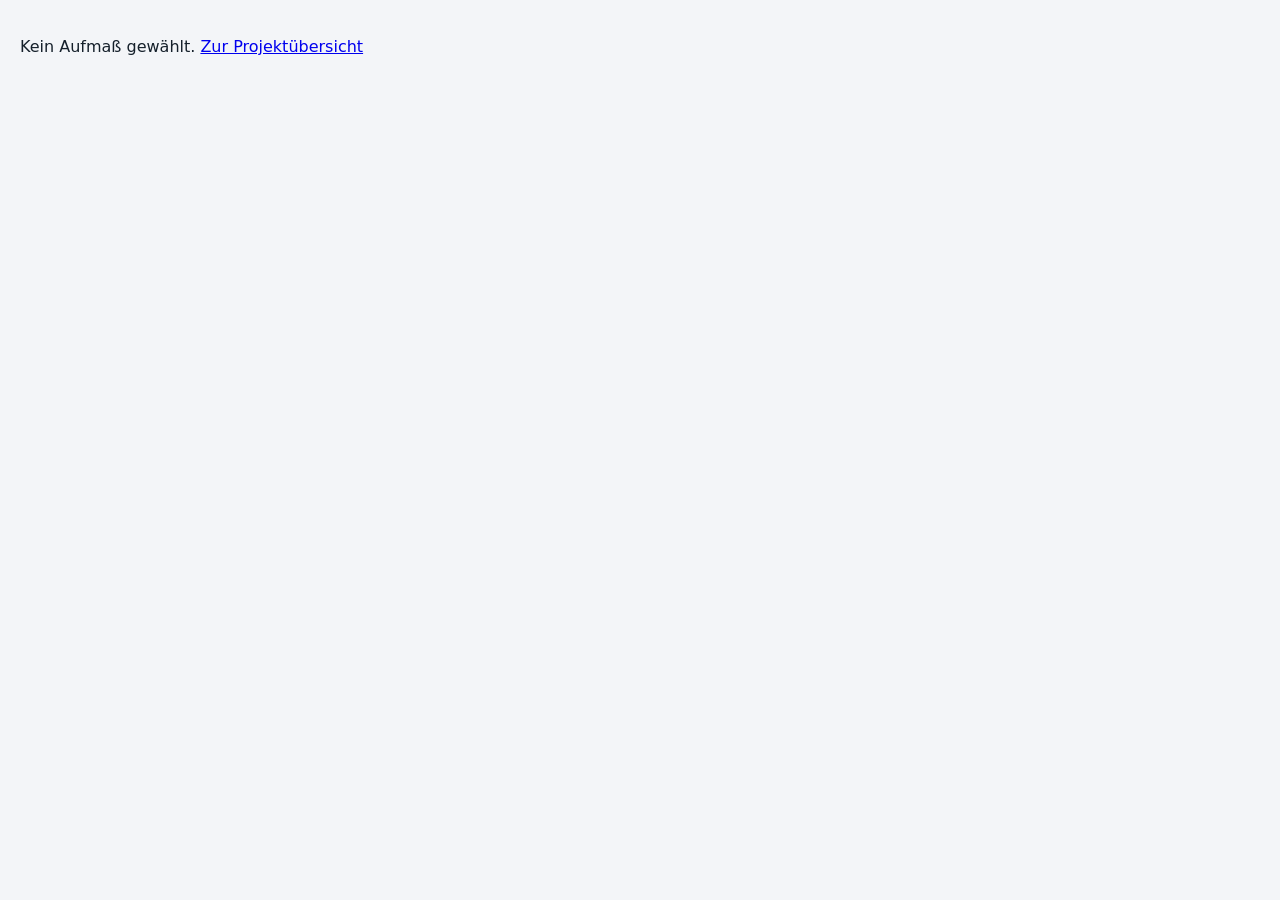
==== public/aufmass/index.html @ 680fe0e9 "Add files via upload" ====
<!doctype html>
<html lang="de">
<head>
<meta charset="utf-8">
<meta name="viewport" content="width=device-width, initial-scale=1, viewport-fit=cover">
<meta name="theme-color" content="#1f3a5f">
<title>Aufmaß</title>
<style>
:root{
  --bg:#f3f5f8; --card:#fff; --ink:#15202b; --muted:#5b6775; --line:#d9dee5;
  --pri:#1f3a5f; --pri2:#2d5588; --acc:#e8f0fa; --ok:#1e7a46; --okbg:#e5f4ea;
  --warn:#9a5b00; --warnbg:#fff4e0; --del:#b3261e;
}
*{box-sizing:border-box}
html,body{margin:0;background:var(--bg);color:var(--ink);font:16px/1.4 system-ui,-apple-system,"Segoe UI",Roboto,Arial,sans-serif;-webkit-text-size-adjust:100%}
button,input,textarea,select{font:inherit}
header{position:sticky;top:0;z-index:20;background:var(--pri);color:#fff;padding:10px 16px calc(10px) ;padding-top:max(10px,env(safe-area-inset-top))}
header h1{margin:0;font-size:17px;font-weight:650}
header .sub{font-size:13px;opacity:.85}
header .save{float:right;font-size:12px;opacity:.8;margin-top:3px}
main{max-width:900px;margin:0 auto;padding:12px 16px 110px}
nav.tabs{position:fixed;bottom:0;left:0;right:0;z-index:30;display:flex;background:#fff;border-top:1px solid var(--line);padding-bottom:env(safe-area-inset-bottom)}
nav.tabs button{flex:1;border:0;background:none;padding:10px 4px 12px;font-size:14px;color:var(--muted);font-weight:600}
nav.tabs button.on{color:var(--pri);box-shadow:inset 0 3px 0 var(--pri)}
nav.tabs .cnt{display:inline-block;min-width:20px;padding:0 6px;border-radius:10px;background:var(--pri);color:#fff;font-size:12px;margin-left:4px}
.view{display:none}.view.on{display:block}
.toolbar{position:sticky;top:58px;z-index:10;background:var(--bg);padding:6px 0 8px}
.search{width:100%;padding:12px 14px;border:1px solid var(--line);border-radius:10px;background:#fff;font-size:16px}
.seg{display:flex;gap:6px;margin-top:8px;flex-wrap:wrap}
.chip{border:1px solid var(--line);background:#fff;border-radius:20px;padding:7px 12px;font-size:14px;color:var(--ink)}
.chip.on{background:var(--pri);border-color:var(--pri);color:#fff}
.btn{border:0;border-radius:10px;padding:12px 16px;font-weight:650;background:var(--pri);color:#fff;cursor:pointer}
.btn.sec{background:#fff;color:var(--pri);border:1px solid var(--pri)}
.btn.ghost{background:none;color:var(--pri);padding:8px 10px}
.btn.del{background:#fff;color:var(--del);border:1px solid var(--del)}
.btn.block{display:block;width:100%}
.btn:disabled{opacity:.45}
.grp{display:flex;align-items:center;gap:6px;width:100%;text-align:left;margin:8px 0 4px;padding:12px;border:1px solid var(--line);border-radius:10px;background:var(--acc);font-weight:700;color:var(--pri);font-size:15px;cursor:pointer}
.grp .n{color:var(--muted);font-weight:600;align-self:flex-start}
.grp .arr{align-self:flex-start}
.grp .tt{flex:1;min-width:0}
.grp .gc{display:block;font-size:12px;color:var(--muted);font-weight:600;margin-top:2px}
.grp .gc b{color:var(--ok)}
.grp .arr{display:inline-block;transition:transform .15s;color:var(--muted)}
.grp.open .arr{transform:rotate(90deg)}
.los{margin:18px 0 4px;font-size:12px;font-weight:700;letter-spacing:.04em;text-transform:uppercase;color:var(--muted)}
.sgrp{margin:10px 0 4px;font-size:13px;color:var(--muted);font-weight:600}
.pos{display:flex;gap:10px;align-items:center;background:var(--card);border:1px solid var(--line);border-radius:10px;padding:10px 12px;margin:6px 0;cursor:pointer}
.pos:active{background:var(--acc)}
.pos .l{flex:1;min-width:0}
.pos .nr{font-size:12px;color:var(--muted);font-variant-numeric:tabular-nums}
.pos .bz{font-weight:560;overflow-wrap:anywhere}
.pos .r{text-align:right;white-space:nowrap;font-variant-numeric:tabular-nums}
.pos .lv{font-size:12px;color:var(--muted)}
.badge{display:inline-block;background:var(--okbg);color:var(--ok);border-radius:8px;padding:2px 8px;font-weight:700;font-size:14px}
.badge.over{background:var(--warnbg);color:var(--warn)}
.pos.free{border-style:dashed}
.empty{color:var(--muted);text-align:center;padding:30px 10px}
.card{background:var(--card);border:1px solid var(--line);border-radius:12px;padding:14px;margin:10px 0}
.card h2{margin:0 0 10px;font-size:16px}
label{display:block;font-size:13px;color:var(--muted);font-weight:600;margin:10px 0 4px}
input.f,textarea.f,select.f{width:100%;padding:11px 12px;border:1px solid var(--line);border-radius:9px;background:#fff;font-size:16px}
textarea.f{min-height:60px;resize:vertical}
.row{display:flex;gap:10px}.row>*{flex:1;min-width:0}
.ent{border-top:1px solid var(--line);padding:8px 0;display:flex;gap:8px;align-items:flex-start}
.ent:first-child{border-top:0}
.ent .q{font-weight:700;min-width:84px;font-variant-numeric:tabular-nums}
.ent .o{flex:1;min-width:0;overflow-wrap:anywhere}
.ent .o small{display:block;color:var(--muted)}
.ent .x{display:flex;gap:2px}
.icon{border:0;background:none;padding:6px 8px;border-radius:8px;color:var(--muted);font-size:15px;cursor:pointer}
.icon:active{background:var(--acc)}
.src{display:block;font-size:12px;color:var(--muted)}
.src.pre{color:var(--warn);font-weight:600}
.icon.ok{color:var(--ok);font-weight:800;font-size:18px}
.sum{display:flex;justify-content:space-between;align-items:center;font-weight:700;padding-top:8px;border-top:2px solid var(--ink);margin-top:4px}
/* sheet */
.ov{position:fixed;inset:0;background:rgba(10,20,30,.45);z-index:50;display:none}
.ov.on{display:block}
.sheet{position:fixed;left:0;right:0;bottom:0;z-index:60;background:#fff;border-radius:16px 16px 0 0;max-height:92vh;overflow:auto;padding:16px 16px calc(20px + env(safe-area-inset-bottom));transform:translateY(105%);transition:transform .2s ease;max-width:900px;margin:0 auto}
.sheet.on{transform:none}
.sheet .hd{display:flex;gap:10px;align-items:flex-start}
.sheet .hd .t{flex:1}
.sheet .nr{font-size:13px;color:var(--muted)}
.sheet h3{margin:2px 0 4px;font-size:17px;overflow-wrap:anywhere}
.calc{font-size:13px;color:var(--ok);min-height:18px;margin-top:3px}
.calc.err{color:var(--del)}
.qwrap{display:flex;align-items:center;gap:8px}
.qwrap input{flex:1}
.qwrap .me{font-weight:700;color:var(--muted);min-width:36px}
.stepper{display:flex;gap:6px;margin-top:6px}
.stepper button{flex:1;padding:8px 0;border:1px solid var(--line);background:#fff;border-radius:8px;font-weight:600}
.pick{border:1px solid var(--line);border-radius:10px;padding:10px;margin-top:8px;background:#fafbfc;max-height:46vh;overflow:auto}
.pick .pg{font-size:12px;font-weight:700;color:var(--muted);margin:10px 0 4px;text-transform:uppercase;letter-spacing:.03em}
.pi{display:block;width:100%;text-align:left;border:1px solid var(--line);background:#fff;border-radius:8px;padding:10px 12px;margin:4px 0;font-size:15px;cursor:pointer}
.pi.u{border-color:var(--ok);background:var(--okbg)}
.pi:active{background:var(--acc)}
.al{display:flex;align-items:center;gap:6px;border-top:1px solid var(--line);padding:4px 0}
.al:first-child{border-top:0}
.al span{flex:1;min-width:0;overflow-wrap:anywhere;font-size:14px}
details.ag{border:1px solid var(--line);border-radius:10px;padding:6px 10px;margin:6px 0;background:#fff}
details.ag summary{font-weight:650;cursor:pointer;padding:4px 0}
.sig{border:1.5px dashed var(--muted);border-radius:10px;background:#fcfcfd;touch-action:none;width:100%;height:170px;display:block}
.sigbar{display:flex;justify-content:space-between;align-items:center;margin-top:4px;font-size:13px;color:var(--muted)}
.note{background:var(--warnbg);color:var(--warn);border-radius:10px;padding:10px 12px;font-size:14px;margin:10px 0}
.stat{display:flex;gap:10px;flex-wrap:wrap}
.stat div{flex:1;min-width:120px;background:var(--acc);border-radius:10px;padding:10px 12px}
.stat b{display:block;font-size:22px;color:var(--pri)}
.grid2{display:grid;grid-template-columns:1fr 1fr;gap:10px}
@media(max-width:560px){.grid2{grid-template-columns:1fr}}
.toast{position:fixed;left:50%;bottom:86px;transform:translateX(-50%);background:#15202b;color:#fff;padding:10px 16px;border-radius:10px;z-index:90;font-size:14px;opacity:0;transition:opacity .2s;pointer-events:none;max-width:90vw;text-align:center}
.toast.on{opacity:1}
.hint{font-size:13px;color:var(--muted)}
</style>
</head>
<body>
<header>
  <span class="save" id="saveState"></span>
  <h1><a href="/" style="color:#fff;text-decoration:none">‹</a> <span id="hdrTitle">Aufmaß</span></h1>
  <div class="sub" id="hdrSub">Aufmaß 1 · NT 1 + Regenwasser</div>
</header>

<main>
  <!-- POSITIONEN -->
  <section class="view on" id="v-pos">
    <div class="toolbar">
      <input class="search" id="q" type="search" placeholder="Optional suchen, z. B. DN 100 Bogen" autocomplete="off">
      <div class="seg">
        <button class="chip on" data-f="list">Aufmaß-Liste (94)</button>
        <button class="chip" data-f="all">Gesamtes LV (543)</button>
        <button class="chip" data-f="done">Nur erfasste</button>
        <button class="chip" data-f="pre">Vorschläge prüfen</button>
        <button class="chip" id="btnFree" style="margin-left:auto;border-color:var(--pri);color:var(--pri);font-weight:650">+ Freie Position</button>
      </div>
    </div>
    <div id="preBanner"></div>
    <div id="posList"></div>
  </section>

  <!-- ERFASST -->
  <section class="view" id="v-sum">
    <div class="stat" id="statBox"></div>
    <div id="sumList"></div>
  </section>

  <!-- ABSCHLUSS -->
  <section class="view" id="v-end">
    <div class="card">
      <h2>Kopfdaten</h2>
      <label for="h_bv">Bauvorhaben</label>
      <input class="f" id="h_bv" readonly style="background:var(--bg)">
      <label for="h_bez">Aufmaß</label>
      <input class="f" id="h_bez">
      <div class="row">
        <div><label for="h_dat">Datum</label><input class="f" id="h_dat" type="date"></div>
        <div><label for="h_mon">Aufgemessen von</label><input class="f" id="h_mon" placeholder="Name Monteur"></div>
      </div>
      <label for="h_ag">Anwesend für Auftraggeber / Bauleitung</label>
      <input class="f" id="h_ag" placeholder="Name, Firma/Funktion">
      <label for="h_bem">Allgemeine Bemerkung</label>
      <textarea class="f" id="h_bem" placeholder="optional"></textarea>
    </div>

    <div class="card">
      <h2>Unterschriften</h2>
      <div id="sigNote"></div>
      <div class="grid2">
        <div>
          <label>Auftragnehmer (Heise Haustechnik)</label>
          <canvas class="sig" id="sig1"></canvas>
          <div class="sigbar"><span id="sig1t">Mit Finger oder Stift unterschreiben</span><button class="btn ghost" data-clr="sig1">Löschen</button></div>
        </div>
        <div>
          <label>Auftraggeber / Bauleitung</label>
          <canvas class="sig" id="sig2"></canvas>
          <div class="sigbar"><span id="sig2t">Mit Finger oder Stift unterschreiben</span><button class="btn ghost" data-clr="sig2">Löschen</button></div>
        </div>
      </div>
      <p class="hint">Wird das Aufmaß nach der Unterschrift geändert, werden die Unterschriften automatisch zurückgesetzt.</p>
    </div>

    <div class="card">
      <h2>Ausgabe</h2>
      <div class="grid2">
        <button class="btn" id="btnPdf">PDF erstellen</button>
        <button class="btn" id="btnXlsx">Excel erstellen</button>
      </div>
      <button class="btn sec block" id="btnShare" style="margin-top:10px;display:none">PDF + Excel teilen (Mail, Teams …)</button>
      <p class="hint">Die Dateien landen im Download-Ordner des Geräts.</p>
    </div>

    <div class="card">
      <h2>Bereiche (Raum / Ort)</h2>
      <p class="hint" style="margin-top:0">Die Bereiche gelten für das ganze Projekt und werden mit allen Geräten abgeglichen. Sie können hier gelöscht, ergänzt und umbenannt werden.</p>
      <div id="areaList"></div>
      <label for="a_g">Gruppe</label>
      <input class="f" id="a_g" list="dl_ag" placeholder="z. B. Fahrzeughalle (Achse 11–31)" autocomplete="off"><datalist id="dl_ag"></datalist>
      <label for="a_n">Neuer Bereich</label>
      <div class="qwrap"><input class="f" id="a_n" placeholder="z. B. Achse 12, Dachablauf H4.3" autocomplete="off"><button class="btn" id="a_add">Hinzufügen</button></div>
    </div>

    <div class="card">
      <h2>Speichern</h2>
      <p class="hint" style="margin-top:0">Alles wird sofort auf diesem Gerät gespeichert und automatisch mit der Datenbank abgeglichen, sobald Netz da ist. Oben rechts steht der Stand.</p>
      <div class="grid2">
        <button class="btn sec" id="btnSync">Jetzt abgleichen</button>
        <button class="btn sec" id="btnBak">Sicherungsdatei speichern</button>
      </div>
      <a class="btn ghost" href="/" style="display:inline-block;margin-top:10px;text-decoration:none">← Zur Projektübersicht</a>
    </div>
  </section>
</main>

<nav class="tabs">
  <button class="on" data-v="v-pos">Positionen</button>
  <button data-v="v-sum">Erfasst<span class="cnt" id="cntTab">0</span></button>
  <button data-v="v-end">Abschluss</button>
</nav>

<div class="ov" id="ov"></div>
<div class="sheet" id="sheet"></div>
<div class="toast" id="toast"></div>

<script src="/lib/exceljs.min.js"></script>
<script src="/lib/jspdf.umd.min.js"></script>
<script src="/lib/jspdf.plugin.autotable.min.js"></script>
<script>
let LV = [];
const FIRMA = 'Heise Haustechnik GmbH & Co. KG · Braunlage';
const AID = new URLSearchParams(location.search).get('id');
const KEY = 'aufmass_'+AID;

/* ---------- State ---------- */
const DEF = () => ({
  head:{bv:'', bez:'', dat:'', mon:'', ag:'', bem:''},
  entries:[], free:[], sig:{sig1:null,sig2:null,ts:null}, filter:'list', lastOrt:'', open:{}, areas:[]
});
let S;
S = DEF();
let BASE = null;      // letzter bekannter Serverstand (für Änderungserkennung)
let PROJ = null;      // Projektdaten

let POS={}, TIT={}, TITIDX={}, TITEND={};
function initLV(){
  POS={}; TIT={}; TITIDX={}; TITEND={};
  LV.forEach((o,i)=>{ if(o.k==='P'){ o.i=i; POS[o.p]=o; }});
  let cur=null; LV.forEach((o,i)=>{ if(o.k==='T'){ if(cur) TITEND[cur]=i; cur=o.p; TIT[o.p]=o.b; TITIDX[o.p]=i; } else if(o.k==='L'){ if(cur) TITEND[cur]=i; } else if(o.k==='P') o.t=cur; }); if(cur) TITEND[cur]=LV.length;
}
function titelOf(key){ const p=posOf(key); return p&&p.t&&TIT[p.t]? p.t+' '+TIT[p.t] : ''; }
function posOf(key){ return POS[key] || S.free.find(f=>f.p===key); }

let saveT;
function save(){
  clearTimeout(saveT);
  saveT=setTimeout(()=>{
    try{ localStorage.setItem(KEY, JSON.stringify({S,BASE,PROJ,LV})); }
    catch(e){ setSync('err','⚠ lokal nicht gespeichert'); }
    scheduleSync();
  },150);
}
function dataChanged(){
  if(S.sig.sig1||S.sig.sig2){ S.sig={sig1:null,sig2:null,ts:null}; toast('Aufmaß geändert – Unterschriften wurden zurückgesetzt'); drawSigs(); }
  save(); renderAll();
}

/* ---------- Helpers ---------- */
const $ = s=>document.querySelector(s);
const esc = s=>String(s??'').replace(/[&<>"]/g,c=>({'&':'&amp;','<':'&lt;','>':'&gt;','"':'&quot;'}[c]));
const nf = n=>(Math.round(n*1000)/1000).toLocaleString('de-DE',{maximumFractionDigits:3});
const uid = ()=> (crypto.randomUUID? crypto.randomUUID() : Date.now().toString(36)+Math.random().toString(36).slice(2,10));
function toast(t){ const e=$('#toast'); e.textContent=t; e.classList.add('on'); clearTimeout(e._t); e._t=setTimeout(()=>e.classList.remove('on'),2200); }
function parseQty(s){
  s=String(s||'').trim().replace(/\s/g,'').replace(/,/g,'.').replace(/x/gi,'*');
  if(!s) return null;
  if(!/^[0-9.+\-*/()]+$/.test(s)) return NaN;
  try{ const v=Function('"use strict";return ('+s+')')(); return (typeof v==='number'&&isFinite(v))?Math.round(v*1000)/1000:NaN; }catch(e){ return NaN; }
}
function sumOf(key){ return S.entries.filter(e=>e.key===key).reduce((a,e)=>a+e.qty,0); }
function sortKey(key){ const p=POS[key]; if(p) return p.i; const i=S.free.findIndex(f=>f.p===key), f=S.free[i]; return (f&&f.t&&TITEND[f.t]!==undefined)? TITEND[f.t]-0.5+i*0.001 : 100000+i; }
function areas(){ return S.areas||[]; }
function orte(){ const set=new Set(); S.entries.forEach(e=>e.ort&&set.add(e.ort)); return [...set].sort((a,b)=>a.localeCompare(b,'de')); }

/* ---------- Tabs ---------- */
document.querySelectorAll('nav.tabs button').forEach(b=>b.onclick=()=>{
  document.querySelectorAll('nav.tabs button').forEach(x=>x.classList.toggle('on',x===b));
  document.querySelectorAll('.view').forEach(v=>v.classList.toggle('on',v.id===b.dataset.v));
  window.scrollTo(0,0);
  if(b.dataset.v==='v-end') setTimeout(sizeSigs,30);
});

/* ---------- Positionsliste ---------- */
document.querySelectorAll('.chip[data-f]').forEach(c=>c.onclick=()=>{ S.filter=c.dataset.f; save(); renderPos(); });
$('#q').addEventListener('input',renderPos);

function posRow(p,free){
  const s=sumOf(p.p), has=S.entries.some(e=>e.key===p.p), npre=S.entries.filter(e=>e.key===p.p&&e.pre).length;
  const over = !free && p.m>0 && s>p.m;
  return `<div class="pos${free?' free':''}" data-k="${esc(p.p)}">
    <div class="l"><div class="nr">${esc(p.p)}${free?' · freie Position'+(p.ref?' · '+esc(p.ref):''):''}${!free&&!p.v&&S.filter==='list'?' · <span style="color:var(--warn)">nicht in Aufmaß-Liste</span>':''}</div><div class="bz">${esc(p.b)}</div>${npre?`<div class="src pre">Vorschlag aus Rechnung · bitte prüfen</div>`:''}</div>
    <div class="r">${has?`<span class="badge${over?' over':''}">${nf(s)} ${esc(p.me)}</span>`:''}
    ${!free?`<div class="lv">LV: ${nf(p.m)} ${esc(p.me)}</div>`:''}</div></div>`;
}
function renderPreBanner(){
  const np=S.entries.filter(e=>e.pre).length;
  $('#preBanner').innerHTML=np?`<button class="note" style="display:block;width:100%;text-align:left;border:0;cursor:pointer" onclick="showPre()"><b>${np} Vorschläge aus Rechnungen</b> warten auf Prüfung. Hier tippen, um sie anzuzeigen.</button>`:'';
}
function showPre(){ S.filter='pre'; $('#q').value=''; save(); renderPos(); window.scrollTo(0,0); }
function renderPos(){
  renderPreBanner();
  document.querySelectorAll('.chip[data-f]').forEach(c=>c.classList.toggle('on',c.dataset.f===S.filter));
  const q=$('#q').value.trim().toLowerCase();
  const terms=q.split(/\s+/).filter(Boolean);
  const match=p=>{ const t=(p.p+' '+p.b+' '+p.me).toLowerCase(); return terms.every(w=>t.includes(w)); };
  const done=new Set(S.entries.map(e=>e.key));
  const show=p=>{
    const pre=new Set(S.entries.filter(e=>e.pre).map(e=>e.key));
    if(S.filter==='pre') return pre.has(p.p) && (!q||match(p));
    if(q) return match(p) && (S.filter!=='done' || done.has(p.p));
    if(S.filter==='list') return p.v===1 || done.has(p.p);
    if(S.filter==='done') return done.has(p.p);
    return true;
  };
  // Gruppen je Titel aufbauen
  const groups=[]; let g=null, los=null;
  for(const o of LV){
    if(o.k==='L'){ los=o; continue; }
    if(o.k==='T'){ g={t:o,los,items:[],n:0,d:0}; groups.push(g); los=null; continue; }
    if(!g) continue;
    if(o.k==='X'){ g.items.push({x:o}); continue; }
    if(!show(o)) continue;
    g.items.push({p:o}); g.n++; if(done.has(o.p)) g.d++;
  }
  const preK=new Set(S.entries.filter(e=>e.pre).map(e=>e.key));
  const showF=f=>(!q||match(f)) && (S.filter!=='done'||done.has(f.p)) && (S.filter!=='pre'||preK.has(f.p));
  groups.forEach(G=>{ G.fr=S.free.filter(f=>f.t===G.t.p && showF(f)); G.n+=G.fr.length; G.d+=G.fr.filter(f=>done.has(f.p)).length; });
  const O=S.open[S.filter]||(S.open[S.filter]={});
  const defOpen = S.filter!=='all';
  let html='', n=0;
  if(!q){
    html+=`<div style="display:flex;justify-content:flex-end;gap:4px;margin:-4px 0 2px">
      <button class="btn ghost" onclick="toggleAll(true)">Alle aufklappen</button><button class="btn ghost" onclick="toggleAll(false)">Alle zuklappen</button></div>`;
  }
  for(const G of groups){
    if(!G.n) continue;
    if(G.los) html+=`<div class="los">Los ${esc(G.los.p)} · ${esc(G.los.b)}</div>`;
    const open = q ? true : (O[G.t.p]!==undefined ? O[G.t.p] : defOpen);
    html+=`<button class="grp${open?' open':''}" data-t="${esc(G.t.p)}"><span class="arr">▸</span><span class="n">${esc(G.t.p)}</span><span class="tt">${esc(G.t.b)}<span class="gc">${G.n} Positionen${G.d?` · <b>${G.d} erfasst</b>`:''}</span></span></button>`;
    if(open){
      let pendX=null;
      for(const it of G.items){
        if(it.x){ pendX=it.x; continue; }
        if(pendX){ html+=`<div class="sgrp">${esc(pendX.b)}</div>`; pendX=null; }
        html+=posRow(it.p,false);
      }
      if(G.fr.length) html+=`<div class="sgrp">Freie Positionen in diesem Titel</div>`+G.fr.map(f=>posRow(f,true)).join('');
    }
    n+=G.n;
  }
  const fr=S.free.filter(f=>!(f.t&&TIT[f.t]) && showF(f));
  if(fr.length){
    html+=`<div class="los">Freie Positionen ohne Zuordnung</div>`+fr.map(f=>posRow(f,true)).join('');
    n+=fr.length;
  }
  if(!n) html=`<div class="empty">${S.filter==='pre'&&!q?'Alle Vorschläge sind geprüft.':S.filter==='done'&&!q?'Noch nichts erfasst.':'Keine Position gefunden.'}<br><br><button class="btn sec" onclick="openFree('${esc($('#q').value).replace(/'/g,'')}')">+ Als freie Position anlegen</button></div>`;
  if(q && S.filter==='list') html=`<div class="hint" style="margin:0 0 6px">Suche läuft über das gesamte LV.</div>`+html;
  $('#posList').innerHTML=html;
}
function toggleAll(v){ const O=S.open[S.filter]||(S.open[S.filter]={}); LV.forEach(o=>{ if(o.k==='T') O[o.p]=v; }); save(); renderPos(); }
$('#posList').addEventListener('click',e=>{ const t=e.target.closest('.grp[data-t]'); if(!t) return;
  const O=S.open[S.filter]||(S.open[S.filter]={}); O[t.dataset.t]=!t.classList.contains('open'); save(); renderPos(); });
$('#posList').addEventListener('click',e=>{ const r=e.target.closest('.pos'); if(r) openPos(r.dataset.k); });

/* ---------- Erfassungs-Sheet ---------- */
let cur=null, editId=null;
function closeSheet(){ $('#sheet').classList.remove('on'); $('#ov').classList.remove('on'); cur=null; editId=null; }
$('#ov').onclick=closeSheet;

function openPos(key, eid){
  cur=key; editId=eid||null;
  const p=posOf(key); const free=!POS[key];
  const ents=S.entries.filter(e=>e.key===key);
  const ed=editId? S.entries.find(e=>e.id===editId):null;
  const s=sumOf(key);
  $('#sheet').innerHTML=`
    <div class="hd"><div class="t"><div class="nr">${esc(p.p)}${free?' · freie Position'+(p.t?' · Zuordnung '+esc(titelOf(p.p)):' · ohne Zuordnung'):` · LV-Menge ${nf(p.m)} ${esc(p.me)}`}</div><h3>${esc(p.b)}</h3></div>
      <button class="icon" onclick="closeSheet()" aria-label="Schließen" style="font-size:22px">✕</button></div>
    ${free?`<div style="text-align:right"><button class="btn ghost" onclick="openFree(null,'${esc(p.p)}')">Position bearbeiten</button></div>`:''}
    <div class="card" style="margin-top:8px">
      <label for="e_q">Menge${ed?' (bearbeiten)':''}</label>
      <div class="qwrap"><input class="f" id="e_q" inputmode="decimal" autocomplete="off" placeholder="z. B. 3,5 oder 2,4+1,8" value="${ed?String(ed.qty).replace('.',','):''}"><span class="me">${esc(p.me)}</span></div>
      <div class="calc" id="e_calc"></div>
      ${p.me.toLowerCase().startsWith('st')?`<div class="stepper"><button data-add="1">+1</button><button data-add="2">+2</button><button data-add="5">+5</button><button data-add="10">+10</button></div>`:''}
      <label for="e_o">Raum / Ort</label>
      <div class="qwrap"><input class="f" id="e_o" autocomplete="off" placeholder="Bereich wählen oder frei eintragen" value="${esc(ed?ed.ort:S.lastOrt)}"><button type="button" class="btn sec" id="e_pick" style="white-space:nowrap">Liste ▾</button></div>
      <div id="pickPanel" class="pick" hidden></div>
      <label for="e_b">Bemerkung</label>
      <input class="f" id="e_b" autocomplete="off" placeholder="optional" value="${esc(ed?ed.bem:'')}">
      <div class="row" style="margin-top:12px">
        ${ed?`<button class="btn sec" onclick="openPos('${esc(key)}')">Abbrechen</button>`:''}
        <button class="btn" id="e_add">${ed?'Änderung speichern':'Aufmaß hinzufügen'}</button>
      </div>
    </div>
    <div class="card">
      <h2 style="margin-bottom:4px">Bisher erfasst (${ents.length})</h2>
      ${ents.length? ents.map(e=>`<div class="ent"><div class="q">${nf(e.qty)} ${esc(p.me)}</div>
        <div class="o">${esc(e.ort)||'<span class="hint">ohne Ort</span>'}${e.bem?`<small>${esc(e.bem)}</small>`:''}${entSrc(e)}</div>
        <div class="x">${e.pre?`<button class="icon ok" onclick="okEnt('${e.id}')" aria-label="Menge bestätigen">✓</button>`:''}<button class="icon" onclick="openPos('${esc(key)}','${e.id}')" aria-label="Bearbeiten">✎</button><button class="icon" onclick="delEnt('${e.id}')" aria-label="Löschen">🗑</button></div></div>`).join('')
        + `<div class="sum"><span>Summe</span><span>${nf(s)} ${esc(p.me)}</span></div>`
        : '<div class="hint">Noch nichts erfasst.</div>'}
    </div>`;
  $('#ov').classList.add('on'); $('#sheet').classList.add('on');
  const qi=$('#e_q');
  const upd=()=>{ const v=parseQty(qi.value); const c=$('#e_calc');
    if(v===null){c.textContent='';c.className='calc';}
    else if(isNaN(v)){c.textContent='Ungültige Eingabe';c.className='calc err';}
    else if(/[+\-*/x]/i.test(qi.value.replace(/^-/,''))){c.textContent='= '+nf(v)+' '+p.me;c.className='calc';}
    else {c.textContent='';c.className='calc';} };
  qi.addEventListener('input',upd); upd();
  document.querySelectorAll('.stepper button').forEach(b=>b.onclick=()=>{ const v=parseQty(qi.value)||0; qi.value=String((isNaN(v)?0:v)+(+b.dataset.add)).replace('.',','); upd(); });
  $('#e_add').onclick=addEnt;
  $('#e_pick').onclick=()=>togglePick();
  ['e_q','e_o','e_b'].forEach(id=>$('#'+id).addEventListener('keydown',ev=>{ if(ev.key==='Enter'){ ev.preventDefault(); addEnt(); }}));
  if(!ed) setTimeout(()=>qi.focus(),250);
}
function togglePick(force){
  const pp=$('#pickPanel'); const show=force!==undefined?force:pp.hidden; pp.hidden=!show; if(!show) return;
  pp.innerHTML=`<input class="f" id="pickQ" placeholder="Bereich filtern, z. B. WC, Achse 14" autocomplete="off"><div id="pickList"></div>`;
  $('#pickQ').addEventListener('input',renderPick); renderPick();
}
function renderPick(){
  const q=($('#pickQ').value||'').toLowerCase().split(/\s+/).filter(Boolean);
  const m=n=>q.every(w=>n.toLowerCase().includes(w));
  const used=orte().filter(m);
  const known=new Set(areas().map(a=>a.n));
  let html='';
  const recent=used.filter(o=>!known.has(o));
  if(recent.length) html+=`<div class="pg">Bereits verwendet</div>`+recent.map(o=>`<button class="pi" data-o="${esc(o)}">${esc(o)}</button>`).join('');
  const gs=[...new Set(areas().map(a=>a.g))];
  gs.forEach(g=>{ const it=areas().filter(a=>a.g===g && (m(a.n)||m(g))); if(!it.length) return;
    html+=`<div class="pg">${esc(g)}</div>`+it.map(a=>`<button class="pi${used.includes(a.n)?' u':''}" data-o="${esc(a.n)}">${esc(a.n)}</button>`).join(''); });
  $('#pickList').innerHTML=html||'<div class="hint" style="padding:8px 0">Nichts gefunden. Einfach frei ins Feld eintragen.</div>';
  $('#pickList').querySelectorAll('.pi').forEach(b=>b.onclick=()=>{ $('#e_o').value=b.dataset.o; togglePick(false); $('#e_b').focus(); });
}
function entSrc(e){ return e.rg? `<small class="src${e.pre?' pre':''}">${e.pre?'Vorschlag aus ':'geprüft · '}${esc(e.rg)}</small>`:''; }
function okEnt(id){ const e=S.entries.find(x=>x.id===id); if(!e) return; e.pre=false; e.ts=new Date().toISOString(); const k=e.key; dataChanged(); if(cur) openPos(k); toast('Menge bestätigt'); }
function addEnt(){
  const v=parseQty($('#e_q').value);
  if(v===null||isNaN(v)||v===0){ toast('Bitte eine gültige Menge eintragen'); $('#e_q').focus(); return; }
  const ort=$('#e_o').value.trim(), bem=$('#e_b').value.trim();
  if(editId){ const e=S.entries.find(x=>x.id===editId); Object.assign(e,{qty:v,ort,bem,pre:false,ts:new Date().toISOString()}); toast('Geändert'); }
  else { S.entries.push({id:uid(),key:cur,qty:v,ort,bem,ts:new Date().toISOString()}); toast('+ '+nf(v)+' '+posOf(cur).me+' erfasst'); }
  S.lastOrt=ort;
  const k=cur; dataChanged(); openPos(k);
}
function delEnt(id){
  const e=S.entries.find(x=>x.id===id); if(!e) return;
  if(!confirm('Diesen Eintrag löschen?\n'+nf(e.qty)+' '+posOf(e.key).me+(e.ort?' – '+e.ort:''))) return;
  S.entries=S.entries.filter(x=>x.id!==id);
  const k=e.key; dataChanged(); if(cur) openPos(k);
}

/* ---------- Freie Position ---------- */
$('#btnFree').onclick=()=>openFree($('#q').value.trim());
function nextFreeNr(){ let n=1; while(S.free.some(f=>f.p==='Z-'+String(n).padStart(3,'0'))) n++; return 'Z-'+String(n).padStart(3,'0'); }
function openFree(prefill, editKey){
  const f=editKey? S.free.find(x=>x.p===editKey):null;
  cur=null;
  const mes=['Stck','m','m²','m³','kg','h','psch','Wo'];
  $('#sheet').innerHTML=`
    <div class="hd"><div class="t"><div class="nr">${f?esc(f.p):'Neue freie Position'}</div><h3>${f?'Position bearbeiten':'Position, die nicht im LV steht'}</h3></div>
    <button class="icon" onclick="closeSheet()" style="font-size:22px">✕</button></div>
    <div class="card">
      <label for="f_b">Bezeichnung *</label>
      <input class="f" id="f_b" value="${esc(f?f.b:(prefill||''))}" placeholder="z. B. Brandschutzmanschette DN 100">
      <div class="row">
        <div><label for="f_me">Einheit *</label>
          <select class="f" id="f_me">${mes.map(m=>`<option ${f&&f.me===m?'selected':''}>${m}</option>`).join('')}${f&&!mes.includes(f.me)?`<option selected>${esc(f.me)}</option>`:''}</select></div>
        <div><label for="f_r">Bezug / Hinweis</label><input class="f" id="f_r" value="${esc(f?f.ref||'':'')}" placeholder="z. B. Anordnung BL"></div>
      </div>
      <label for="f_t">Zuordnung im LV</label>
      <select class="f" id="f_t"><option value="">keine Zuordnung (Büro ordnet zu)</option>
        ${LV.filter(o=>o.k==='T').map(o=>`<option value="${esc(o.p)}" ${f&&f.t===o.p?'selected':(!f&&S.lastT===o.p?'selected':'')}>${esc(o.p)} ${esc(o.b)}</option>`).join('')}</select>
      <div class="row" style="margin-top:12px">
        ${f?`<button class="btn del" id="f_del">Löschen</button>`:''}
        <button class="btn" id="f_ok">${f?'Speichern':'Anlegen und aufmessen'}</button>
      </div>
    </div>`;
  $('#ov').classList.add('on'); $('#sheet').classList.add('on');
  setTimeout(()=>$('#f_b').focus(),250);
  $('#f_ok').onclick=()=>{
    const b=$('#f_b').value.trim(); if(!b){ toast('Bitte eine Bezeichnung eintragen'); return; }
    const t=$('#f_t').value; S.lastT=t;
    if(f){ Object.assign(f,{b,me:$('#f_me').value,ref:$('#f_r').value.trim(),t}); dataChanged(); openPos(f.p); }
    else { const p=nextFreeNr(); S.free.push({id:uid(),p,b,me:$('#f_me').value,ref:$('#f_r').value.trim(),t}); $('#q').value=''; dataChanged(); openPos(p); }
  };
  if(f) $('#f_del').onclick=()=>{
    const n=S.entries.filter(e=>e.key===f.p).length;
    if(!confirm('Freie Position löschen?'+(n?`\n${n} Aufmaß-Einträge werden mitgelöscht.`:''))) return;
    S.free=S.free.filter(x=>x!==f); S.entries=S.entries.filter(e=>e.key!==f.p); dataChanged(); closeSheet();
  };
}

/* ---------- Erfasst / Summen ---------- */
function groups(){
  const keys=[...new Set(S.entries.map(e=>e.key))].sort((a,b)=>sortKey(a)-sortKey(b));
  return keys.map(k=>({p:posOf(k),free:!POS[k],ents:S.entries.filter(e=>e.key===k),sum:sumOf(k)}));
}
function renderSum(){
  const g=groups();
  $('#cntTab').textContent=g.length;
  const np=S.entries.filter(e=>e.pre).length;
  $('#statBox').innerHTML=`<div><b>${g.length}</b>Positionen</div><div><b>${S.entries.length}</b>Einzelaufmaße</div><div><b>${S.free.length}</b>freie Positionen</div>`+
    (np?`<div style="flex-basis:100%;background:var(--warnbg);color:var(--warn)"><b style="color:var(--warn)">${np}</b>Vorschläge aus Rechnungen noch nicht geprüft. Menge vor Ort kontrollieren, dann mit ✓ bestätigen oder mit ✎ anpassen.</div>`:'');
  if(!g.length){ $('#sumList').innerHTML='<div class="empty">Noch nichts erfasst. Unter „Positionen“ eine Position antippen und Menge eintragen.</div>'; return; }
  $('#sumList').innerHTML=g.map(x=>`<div class="card">
    <div style="display:flex;gap:10px;cursor:pointer" onclick="openPos('${esc(x.p.p)}')"><div style="flex:1;min-width:0"><div class="hint">${esc(x.p.p)}${x.free?' · freie Position · '+(x.p.t?'Zuordnung '+esc(titelOf(x.p.p)):'ohne Zuordnung'):` · LV ${nf(x.p.m)} ${esc(x.p.me)}`}</div><b style="overflow-wrap:anywhere">${esc(x.p.b)}</b></div>
    <div><span class="badge${!x.free&&x.p.m>0&&x.sum>x.p.m?' over':''}">${nf(x.sum)} ${esc(x.p.me)}</span></div></div>
    <div style="margin-top:6px">${x.ents.map(e=>`<div class="ent"><div class="q">${nf(e.qty)}</div><div class="o">${esc(e.ort)||'<span class="hint">ohne Ort</span>'}${e.bem?`<small>${esc(e.bem)}</small>`:''}${entSrc(e)}</div>
      <div class="x">${e.pre?`<button class="icon ok" onclick="okEnt('${e.id}')">✓</button>`:''}<button class="icon" onclick="openPos('${esc(x.p.p)}','${e.id}')">✎</button><button class="icon" onclick="delEnt('${e.id}')">🗑</button></div></div>`).join('')}</div></div>`).join('');
}

/* ---------- Kopfdaten ---------- */
const HF={h_bv:'bv',h_bez:'bez',h_dat:'dat',h_mon:'mon',h_ag:'ag',h_bem:'bem'};
Object.entries(HF).forEach(([id,k])=>{ const el=$('#'+id); el.addEventListener('input',()=>{ S.head[k]=el.value; save(); renderHdr(); }); });
function fillHead(){ Object.entries(HF).forEach(([id,k])=>{ const el=$('#'+id); if(document.activeElement!==el) el.value=S.head[k]||''; }); }
function renderHdr(){ $('#hdrSub').textContent=(S.head.bez||'Aufmaß')+(S.head.dat?' · '+new Date(S.head.dat).toLocaleDateString('de-DE'):''); }

/* ---------- Unterschrift ---------- */
function setupSig(id){
  const c=$('#'+id), ctx=c.getContext('2d'); let draw=false, last=null, dirty=false;
  const pt=e=>{ const r=c.getBoundingClientRect(); return {x:e.clientX-r.left,y:e.clientY-r.top}; };
  c.addEventListener('pointerdown',e=>{ e.preventDefault(); c.setPointerCapture(e.pointerId); draw=true; last=pt(e); ctx.beginPath(); ctx.arc(last.x,last.y,1.1,0,7); ctx.fill(); dirty=true; });
  c.addEventListener('pointermove',e=>{ if(!draw) return; const p=pt(e); ctx.beginPath(); ctx.moveTo(last.x,last.y); ctx.lineTo(p.x,p.y); ctx.stroke(); last=p; });
  const end=()=>{ if(!draw) return; draw=false; if(dirty){ S.sig[id]=c.toDataURL('image/png'); S.sig.ts=new Date().toISOString(); save(); sigText(); } };
  c.addEventListener('pointerup',end); c.addEventListener('pointercancel',end); c.addEventListener('pointerleave',end);
}
function sizeSigs(){
  ['sig1','sig2'].forEach(id=>{ const c=$('#'+id); const r=c.getBoundingClientRect(); if(!r.width) return;
    const d=window.devicePixelRatio||1; c.width=r.width*d; c.height=r.height*d; const x=c.getContext('2d'); x.setTransform(d,0,0,d,0,0);
    x.lineWidth=2.2; x.lineCap='round'; x.lineJoin='round'; x.strokeStyle='#0b1a33'; x.fillStyle='#0b1a33'; });
  drawSigs();
}
function drawSigs(){
  ['sig1','sig2'].forEach(id=>{ const c=$('#'+id), x=c.getContext('2d'); const r=c.getBoundingClientRect(); x.clearRect(0,0,r.width,r.height);
    if(S.sig[id]){ const im=new Image(); im.onload=()=>x.drawImage(im,0,0,r.width,r.height); im.src=S.sig[id]; } });
  sigText();
}
function sigText(){
  ['sig1','sig2'].forEach(id=>$('#'+id+'t').textContent=S.sig[id]?'✓ unterschrieben '+new Date(S.sig.ts).toLocaleString('de-DE',{dateStyle:'short',timeStyle:'short'}):'Mit Finger oder Stift unterschreiben');
  $('#sigNote').innerHTML=(!S.sig.sig1||!S.sig.sig2)&&S.entries.length?'<div class="note">Vor dem Erstellen der Dateien bitte beide Unterschriften einholen (optional).</div>':'';
}
document.querySelectorAll('[data-clr]').forEach(b=>b.onclick=()=>{ S.sig[b.dataset.clr]=null; if(!S.sig.sig1&&!S.sig.sig2) S.sig.ts=null; save(); drawSigs(); });
setupSig('sig1'); setupSig('sig2');
window.addEventListener('resize',()=>{ if($('#v-end').classList.contains('on')) sizeSigs(); });

/* ---------- Export ---------- */
function fileBase(){ const d=S.head.dat||new Date().toISOString().slice(0,10); return ('Aufmass_'+(PROJ?PROJ.name:'')+'_'+(S.head.bez||'')).replace(/[äÄ]/g,'ae').replace(/[öÖ]/g,'oe').replace(/[üÜ]/g,'ue').replace(/ß/g,'ss').replace(/[^A-Za-z0-9]+/g,'_').replace(/_+$/,'')+'_'+d; }
function dl(blob,name){ const a=document.createElement('a'); a.href=URL.createObjectURL(blob); a.download=name; document.body.appendChild(a); a.click(); setTimeout(()=>{URL.revokeObjectURL(a.href);a.remove();},1500); }
function checkReady(){
  if(!S.entries.length){ toast('Es ist noch nichts erfasst'); return false; }
  const np=S.entries.filter(e=>e.pre).length;
  if(np && !confirm(np+' Vorschläge aus Rechnungen sind noch nicht geprüft. Trotzdem erstellen? (Sie werden als „ungeprüft“ gekennzeichnet)')) return false;
  if((!S.sig.sig1||!S.sig.sig2) && !confirm('Es fehlen Unterschriften. Trotzdem erstellen?')) return false;
  return true;
}
const dDE=d=>d?new Date(d).toLocaleDateString('de-DE'):'';
const tsDE=d=>d?new Date(d).toLocaleString('de-DE',{dateStyle:'short',timeStyle:'short'}):'';

async function makePdf(){
  const { jsPDF } = window.jspdf;
  const doc=new jsPDF({unit:'mm',format:'a4'}); const W=210, M=14;
  const g=groups();
  doc.setFont('helvetica','bold'); doc.setFontSize(16); doc.text('Aufmaß',M,18);
  doc.setFont('helvetica','normal'); doc.setFontSize(9); doc.setTextColor(90); doc.text(FIRMA,W-M,18,{align:'right'}); doc.setTextColor(0);
  doc.autoTable({startY:23,theme:'plain',styles:{fontSize:9.5,cellPadding:1.2},columnStyles:{0:{fontStyle:'bold',cellWidth:42}},margin:{left:M,right:M},
    body:[['Bauvorhaben',S.head.bv],['Aufmaß',S.head.bez],['Datum',dDE(S.head.dat)],['Aufgemessen von',S.head.mon],['Für AG / Bauleitung',S.head.ag]].concat(S.head.bem?[['Bemerkung',S.head.bem]]:[])});
  const hs={fillColor:[31,58,95],textColor:255,fontStyle:'bold',fontSize:9};
  doc.setFont('helvetica','bold'); doc.setFontSize(11.5); doc.text('1. Zusammenstellung je Position',M,doc.lastAutoTable.finalY+8);
  doc.autoTable({startY:doc.lastAutoTable.finalY+10,margin:{left:M,right:M},headStyles:hs,styles:{fontSize:8.5,cellPadding:1.6,valign:'top'},
    head:[['Pos.-Nr.','Bezeichnung','LV-Menge','Aufmaß','ME']],
    columnStyles:{0:{cellWidth:24},2:{halign:'right',cellWidth:20},3:{halign:'right',cellWidth:20,fontStyle:'bold'},4:{cellWidth:12}},
    body:g.map(x=>[x.p.p,x.p.b+(x.free?'\n(freie Position'+(x.p.t?', Zuordnung '+titelOf(x.p.p):', ohne Zuordnung')+(x.p.ref?', '+x.p.ref:'')+')':''),x.free?'–':nf(x.p.m),nf(x.sum),x.p.me])});
  doc.setFont('helvetica','bold'); doc.setFontSize(11.5);
  let y=doc.lastAutoTable.finalY+10; if(y>265){doc.addPage();y=20;}
  doc.text('2. Einzelaufmaße',M,y);
  const body=[]; g.forEach(x=>{ x.ents.forEach((e,i)=>body.push([i?'':x.p.p,i?'':x.p.b,nf(e.qty),x.p.me,e.ort||'',[e.bem,e.rg?(e.pre?'UNGEPRÜFT, aus ':'lt. ')+e.rg:''].filter(Boolean).join(' · ')])); body.push([{content:'Summe '+x.p.p,colSpan:2,styles:{fontStyle:'bold',halign:'right'}},{content:nf(x.sum),styles:{fontStyle:'bold',halign:'right'}},{content:x.p.me,styles:{fontStyle:'bold'}},'','']); });
  doc.autoTable({startY:y+2,margin:{left:M,right:M},headStyles:hs,styles:{fontSize:8,cellPadding:1.4,valign:'top'},
    head:[['Pos.-Nr.','Bezeichnung','Menge','ME','Raum / Ort','Bemerkung']],
    columnStyles:{0:{cellWidth:22},1:{cellWidth:52},2:{halign:'right',cellWidth:16},3:{cellWidth:11},4:{cellWidth:38}},
    body,didParseCell:d=>{ if(d.section==='body' && String(d.row.raw[0]?.content||'').startsWith('Summe')) d.cell.styles.fillColor=[232,240,250]; }});
  y=doc.lastAutoTable.finalY+10; if(y>235){doc.addPage();y=24;}
  doc.setFont('helvetica','bold'); doc.setFontSize(11.5); doc.text('3. Bestätigung',M,y);
  doc.setFont('helvetica','normal'); doc.setFontSize(8.5); doc.text('Das vorstehende Aufmaß wurde gemeinsam vor Ort festgestellt.',M,y+5);
  const bw=(W-2*M-10)/2;
  [['sig1','Auftragnehmer: '+(S.head.mon||'')+' (Heise Haustechnik)'],['sig2','Auftraggeber / Bauleitung: '+(S.head.ag||'')]].forEach(([id,lab],i)=>{
    const x=M+i*(bw+10);
    if(S.sig[id]){ const ip=doc.getImageProperties(S.sig[id]); let h=24, w=h*ip.width/ip.height; if(w>bw){ w=bw; h=w*ip.height/ip.width; } doc.addImage(S.sig[id],'PNG',x,y+33-h,w,h); }
    doc.setDrawColor(60); doc.line(x,y+34,x+bw,y+34);
    doc.setFontSize(8); doc.text(doc.splitTextToSize(lab,bw),x,y+38);
    doc.text('Ort, Datum: Ebergötzen, '+(S.sig[id]?tsDE(S.sig.ts):'____________'),x,y+(doc.splitTextToSize(lab,bw).length*3.5)+39);
  });
  const n=doc.getNumberOfPages();
  for(let i=1;i<=n;i++){ doc.setPage(i); doc.setFontSize(7.5); doc.setTextColor(110);
    doc.text((S.head.bez||'Aufmaß')+' · '+dDE(S.head.dat),M,290); doc.text('Seite '+i+' von '+n,W-M,290,{align:'right'}); doc.setTextColor(0); }
  return doc.output('blob');
}

function xlDate(iso){ const d=new Date(iso); return new Date(d.getTime()-d.getTimezoneOffset()*60000); }
function imgSize(src){ return new Promise(r=>{ const i=new Image(); i.onload=()=>r({w:i.naturalWidth,h:i.naturalHeight}); i.onerror=()=>r({w:400,h:170}); i.src=src; }); }
async function makeXlsx(){
  const wb=new ExcelJS.Workbook(); wb.creator='Aufmaß-App Heise Haustechnik';
  const g=groups();
  const hdrFill={type:'pattern',pattern:'solid',fgColor:{argb:'FF1F3A5F'}};
  const bd={top:{style:'thin',color:{argb:'FFBFC7D1'}},bottom:{style:'thin',color:{argb:'FFBFC7D1'}},left:{style:'thin',color:{argb:'FFBFC7D1'}},right:{style:'thin',color:{argb:'FFBFC7D1'}}};
  const styleHead=r=>{ r.eachCell(c=>{c.fill=hdrFill;c.font={bold:true,color:{argb:'FFFFFFFF'}};c.alignment={vertical:'middle',wrapText:true};c.border=bd;}); r.height=22; };
  const numFmt='#,##0.###';

  // Blatt 1: Zusammenstellung (Spalten wie im Kalkulationsblatt: Menge Aufmaß / Ort Aufmaß / Bemerkung)
  const ws=wb.addWorksheet('Aufmaß Summen',{pageSetup:{paperSize:9,orientation:'landscape',fitToPage:true,fitToWidth:1,fitToHeight:0},views:[{state:'frozen',ySplit:8}]});
  ws.columns=[{width:14},{width:60},{width:12},{width:7},{width:14},{width:40},{width:40},{width:12},{width:40}];
  ws.getCell('A1').value='Aufmaß'; ws.getCell('A1').font={bold:true,size:16};
  ws.getCell('F1').value=FIRMA; ws.getCell('F1').font={color:{argb:'FF666666'}};
  [['Bauvorhaben',S.head.bv],['Aufmaß',S.head.bez],['Datum',S.head.dat?new Date(S.head.dat):''],['Aufgemessen von',S.head.mon],['Für AG / Bauleitung',S.head.ag]].forEach((r,i)=>{
    ws.getCell('A'+(i+2)).value=r[0]; ws.getCell('A'+(i+2)).font={bold:true}; ws.getCell('B'+(i+2)).value=r[1]||''; });
  ws.getCell('B4').numFmt='dd.mm.yyyy'; ws.getCell('B4').alignment={horizontal:'left'};
  if(S.head.bem){ ws.getCell('C2').value='Bemerkung: '+S.head.bem; }
  ws.getRow(8).values=['Pos.-Nr.','Bezeichnung','LV-Menge','ME','Menge Aufmaß','Ort Aufmaß','Bemerkung','Anz. Einzelaufmaße','LV-Titel / Zuordnung'];
  styleHead(ws.getRow(8));
  g.forEach(x=>{
    const r=ws.addRow([x.p.p,x.p.b+(x.free?' (freie Position'+(x.p.ref?': '+x.p.ref:'')+')':''),x.free?null:x.p.m,x.p.me,null,[...new Set(x.ents.map(e=>e.ort).filter(Boolean))].join('; '),x.ents.map(e=>e.bem).filter(Boolean).join('; '),x.ents.length,titelOf(x.p.p)||(x.free?'ohne Zuordnung':'')]);
    r.eachCell({includeEmpty:true},c=>{c.border=bd;c.alignment={vertical:'top',wrapText:true};});
    r.getCell(3).numFmt=numFmt; r.getCell(5).numFmt=numFmt; r.getCell(5).font={bold:true};
    if(x.free) r.getCell(1).fill={type:'pattern',pattern:'solid',fgColor:{argb:'FFFFF4E0'}};
  });
  // Formeln: Summe aus Einzelaufmaße
  let rr=9; g.forEach(x=>{ ws.getCell('E'+rr).value={formula:`SUMIF('Einzelaufmaße'!A:A,A${rr},'Einzelaufmaße'!C:C)`,result:x.sum}; rr++; });

  // Unterschriften
  let sy=rr+2;
  ws.getCell('A'+sy).value='Das vorstehende Aufmaß wurde gemeinsam vor Ort festgestellt.'; ws.getCell('A'+sy).font={italic:true};
  const sigs=[['sig1','Auftragnehmer: '+(S.head.mon||'')+' (Heise Haustechnik)',1],['sig2','Auftraggeber / Bauleitung: '+(S.head.ag||''),5]];
  for(const [id,lab,col] of sigs){
    if(S.sig[id]){ const d=await imgSize(S.sig[id]); const h=110, w=Math.min(380,h*d.w/d.h); const img=wb.addImage({base64:S.sig[id],extension:'png'}); ws.addImage(img,{tl:{col:col,row:sy},ext:{width:w,height:w*d.h/d.w}}); }
    const c=ws.getCell(sy+7,col+1); c.value=lab; c.border={top:{style:'thin'}}; c.font={size:9};
    ws.getCell(sy+8,col+1).value=S.sig[id]?'unterschrieben am '+tsDE(S.sig.ts):'nicht unterschrieben'; ws.getCell(sy+8,col+1).font={size:9,color:{argb:'FF666666'}};
  }

  // Blatt 2: Einzelaufmaße
  const w2=wb.addWorksheet('Einzelaufmaße',{views:[{state:'frozen',ySplit:1}],pageSetup:{paperSize:9,orientation:'landscape',fitToPage:true,fitToWidth:1,fitToHeight:0}});
  w2.columns=[{header:'Pos.-Nr.',width:14},{header:'Bezeichnung',width:55},{header:'Menge',width:11},{header:'ME',width:7},{header:'Raum / Ort',width:32},{header:'Bemerkung',width:40},{header:'Erfasst am',width:17},{header:'Art',width:12},{header:'LV-Titel / Zuordnung',width:40},{header:'Quelle',width:22},{header:'Rechnung',width:26}];
  styleHead(w2.getRow(1));
  g.forEach(x=>x.ents.forEach(e=>{ const r=w2.addRow([x.p.p,x.p.b,e.qty,x.p.me,e.ort,e.bem,xlDate(e.ts),x.free?'frei':'LV',titelOf(x.p.p)||(x.free?'ohne Zuordnung':''),e.rg?(e.pre?'Rechnung, UNGEPRÜFT':'Rechnung, geprüft'):'Aufmaß vor Ort',e.rg||'']);
    if(e.pre) r.eachCell(c=>c.fill={type:'pattern',pattern:'solid',fgColor:{argb:'FFFFF4E0'}});
    r.getCell(3).numFmt=numFmt; r.getCell(7).numFmt='dd.mm.yyyy hh:mm'; r.eachCell({includeEmpty:true},c=>{c.border=bd;c.alignment={vertical:'top',wrapText:true};}); }));
  w2.autoFilter={from:'A1',to:'K1'};

  const buf=await wb.xlsx.writeBuffer();
  return new Blob([buf],{type:'application/vnd.openxmlformats-officedocument.spreadsheetml.sheet'});
}

async function busy(btn,fn){ const t=btn.textContent; btn.disabled=true; btn.textContent='Wird erstellt …'; try{ await fn(); }catch(e){ console.error(e); alert('Fehler beim Erstellen: '+e.message); } btn.disabled=false; btn.textContent=t; }
$('#btnPdf').onclick=e=>{ if(checkReady()) busy(e.target,async()=>{ dl(await makePdf(),fileBase()+'.pdf'); }); };
$('#btnXlsx').onclick=e=>{ if(checkReady()) busy(e.target,async()=>{ dl(await makeXlsx(),fileBase()+'.xlsx'); }); };
try{
  const probe=new File([''],'a.pdf',{type:'application/pdf'});
  if(navigator.canShare && navigator.canShare({files:[probe]})){ $('#btnShare').style.display='block'; }
}catch(e){}
$('#btnShare').onclick=e=>{ if(checkReady()) busy(e.target,async()=>{
  const b=fileBase();
  const files=[new File([await makePdf()],b+'.pdf',{type:'application/pdf'}),new File([await makeXlsx()],b+'.xlsx',{type:'application/vnd.openxmlformats-officedocument.spreadsheetml.sheet'})];
  try{ await navigator.share({files,title:'Aufmaß '+(S.head.bez||''),text:'Aufmaß '+(PROJ?PROJ.name:'')+' – '+(S.head.bez||'')+' vom '+dDE(S.head.dat)}); }catch(err){ if(err.name!=='AbortError') throw err; }
}); };

/* ---------- Sicherung ---------- */
$('#btnBak').onclick=()=>dl(new Blob([JSON.stringify(S)],{type:'application/json'}),fileBase()+'_Sicherung.json');

function renderAreas(){
  const A=areas(); const gs=[...new Set(A.map(a=>a.g))];
  const openG=new Set([...document.querySelectorAll('details.ag[open]')].map(d=>d.dataset.g));
  $('#areaList').innerHTML=gs.map(g=>`<details class="ag" data-g="${esc(g)}" ${openG.has(g)?'open':''}><summary>${esc(g)} <span class="hint">(${A.filter(a=>a.g===g).length})</span></summary>`+
    A.map((a,i)=>a.g!==g?'':`<div class="al"><span>${esc(a.n)}</span><button class="icon" data-ren="${i}" aria-label="Umbenennen">✎</button><button class="icon" data-del="${i}" aria-label="Löschen">✕</button></div>`).join('')+`</details>`).join('');
  $('#dl_ag').innerHTML=gs.map(g=>`<option value="${esc(g)}">`).join('');
  $('#areaList').querySelectorAll('[data-del]').forEach(b=>b.onclick=()=>{ const A2=areas().slice(); A2.splice(+b.dataset.del,1); S.areas=A2; save(); renderAreas(); });
  $('#areaList').querySelectorAll('[data-ren]').forEach(b=>b.onclick=()=>{ const A2=areas().map(a=>({...a})); const a=A2[+b.dataset.ren]; const n=prompt('Bereich umbenennen:',a.n); if(n&&n.trim()){ a.n=n.trim(); S.areas=A2; save(); renderAreas(); } });
}
$('#a_add').onclick=()=>{ const n=$('#a_n').value.trim(); if(!n){ toast('Bitte einen Namen eintragen'); return; } const g=$('#a_g').value.trim()||'Eigene Bereiche';
  const A2=areas().slice(); let idx=-1; A2.forEach((a,i)=>{ if(a.g===g) idx=i; }); const it={g,n}; if(idx<0) A2.push(it); else A2.splice(idx+1,0,it);
  S.areas=A2; save(); $('#a_n').value=''; renderAreas(); toast('Bereich hinzugefügt'); };
function renderAll(){ renderAreas(); renderPos(); renderSum(); renderHdr(); sigText(); }

/* ---------- Datenbank-Abgleich ---------- */
const eKey=e=>JSON.stringify([e.key,e.qty,e.ort||'',e.bem||'',e.rg||'',!!e.pre]);
const fKey=f=>JSON.stringify([f.p,f.b,f.me||'',f.t||'',f.ref||'']);
const hKey=()=>JSON.stringify([S.head.bez||'',S.head.dat||'',S.head.mon||'',S.head.ag||'',S.head.bem||'',S.sig.sig1||null,S.sig.sig2||null,S.sig.ts||null]);
const aKey=a=>JSON.stringify((a||[]).map(x=>[x.g||'',x.n]));
const fromE=e=>({id:e.id,key:e.pos_key,qty:e.menge,ort:e.ort||'',bem:e.bemerkung||'',rg:e.rg||'',pre:!!e.pre,ts:e.created_at||e.updated_at,von:e.erfasst_von||''});
const fromF=f=>({id:f.id,p:f.nr,b:f.bez,me:f.me||'',t:f.titel||'',ref:f.ref||''});
function baseFrom(srv){ // Serverstand in Vergleichswerte übersetzen
  const e={}, f={};
  srv.eintraege.forEach(x=>{ const l=fromE(x); e[l.id]=eKey(l); });
  srv.freipos.forEach(x=>{ const l=fromF(x); f[l.id]=fKey(l); });
  return {e,f};
}
function diff(){
  if(!BASE) return {e:[],f:[],de:[],df:[],head:false,areas:false,n:0};
  const e=S.entries.filter(x=>BASE.e[x.id]!==eKey(x));
  const f=S.free.filter(x=>BASE.f[x.id]!==fKey(x));
  const ids=new Set(S.entries.map(x=>x.id)), fids=new Set(S.free.map(x=>x.id));
  const de=Object.keys(BASE.e).filter(id=>!ids.has(id)), df=Object.keys(BASE.f).filter(id=>!fids.has(id));
  const head=BASE.h!==hKey(), ar=BASE.a!==aKey(S.areas);
  return {e,f,de,df,head,areas:ar,n:e.length+f.length+de.length+df.length+(head?1:0)+(ar?1:0)};
}
function setSync(kind,txt){ const el=$('#saveState'); el.textContent=txt; el.style.color=kind==='err'?'#ffd28a':''; }
function syncStatus(){
  const d=diff();
  if(!navigator.onLine) setSync('err', d.n? `offline · ${d.n} Änderung${d.n>1?'en':''} warten` : 'offline · lokal gespeichert');
  else if(d.n) setSync('', `${d.n} Änderung${d.n>1?'en':''} werden gespeichert …`);
  else setSync('', '✓ gespeichert '+new Date().toLocaleTimeString('de-DE',{hour:'2-digit',minute:'2-digit'}));
}
async function api(path,opt={}){
  const r=await fetch('/api/'+path,{...opt,headers:{'content-type':'application/json'},credentials:'same-origin'});
  const ct=r.headers.get('content-type')||'';
  if(!ct.includes('json')) throw new Error('Keine Verbindung zur Datenbank (evtl. Anmeldung abgelaufen, Seite neu laden)');
  const d=await r.json(); if(!r.ok) throw new Error(d.fehler||('Fehler '+r.status)); return d;
}
function applyServer(srv, keepLocal){
  // Projekt, LV, Bereiche
  PROJ=srv.projekt;
  LV=srv.lv.map(o=>({k:o.typ,p:o.pos,b:o.bez,m:o.menge,me:o.me,v:o.in_liste?1:0})); initLV();
  const srvE=srv.eintraege.map(fromE), srvF=srv.freipos.map(fromF);
  const k=srv.kopf;
  const srvHead={bez:k.bez||'',dat:k.datum||'',mon:k.monteur||'',ag:k.ag||'',bem:k.bemerkung||''}, srvSig={sig1:k.sig1||null,sig2:k.sig2||null,ts:k.sig_ts||null};
  const srvAreas=(srv.bereiche||[]).map(b=>({g:b.gruppe||'',n:b.name}));
  if(keepLocal && BASE){
    const d=diff();
    const chE=new Map(d.e.map(x=>[x.id,x])), delE=new Set(d.de), chF=new Map(d.f.map(x=>[x.id,x])), delF=new Set(d.df);
    const ents=srvE.filter(x=>!delE.has(x.id)).map(x=>chE.get(x.id)||x);
    d.e.forEach(x=>{ if(!ents.some(y=>y.id===x.id)) ents.push(x); });
    const frs=srvF.filter(x=>!delF.has(x.id)).map(x=>chF.get(x.id)||x);
    d.f.forEach(x=>{ if(!frs.some(y=>y.id===x.id)) frs.push(x); });
    S.entries=ents; S.free=frs;
    if(!d.head){ S.head=Object.assign(S.head,srvHead); S.sig=srvSig; }
    if(!d.areas) S.areas=srvAreas;
  } else {
    S.entries=srvE; S.free=srvF; S.head=Object.assign(S.head,srvHead); S.sig=srvSig; S.areas=srvAreas;
  }
  S.head.bv=[PROJ.nr,PROJ.name,PROJ.adresse].filter(Boolean).join(' · ');
  BASE=baseFrom(srv);
  BASE.h=JSON.stringify([srvHead.bez,srvHead.dat,srvHead.mon,srvHead.ag,srvHead.bem,srvSig.sig1,srvSig.sig2,srvSig.ts]);
  BASE.a=aKey(srvAreas);
}
let syncT=null, syncing=false, syncAgain=false;
function scheduleSync(){ clearTimeout(syncT); syncStatus(); syncT=setTimeout(syncNow,1500); }
async function syncNow(){
  if(!AID||!BASE) return;
  if(syncing){ syncAgain=true; return; }
  if(!navigator.onLine){ syncStatus(); return; }
  syncing=true;
  try{
    const d=diff(), t=new Date().toISOString();
    if(d.head) await api('aufmasse/'+AID,{method:'PUT',body:JSON.stringify({bez:S.head.bez,datum:S.head.dat,monteur:S.head.mon,ag:S.head.ag,bemerkung:S.head.bem,sig1:S.sig.sig1,sig2:S.sig.sig2,sig_ts:S.sig.ts})});
    if(d.areas) await api('projekte/'+PROJ.id+'/bereiche',{method:'PUT',body:JSON.stringify(S.areas.map(a=>({gruppe:a.g,name:a.n})))});
    const body={
      eintraege:[...d.e.map(e=>({id:e.id,pos_key:e.key,menge:e.qty,ort:e.ort,bemerkung:e.bem,rg:e.rg,pre:e.pre?1:0,created_at:e.ts,updated_at:t})),
                 ...d.de.map(id=>({id,pos_key:'-',menge:0,updated_at:t,deleted:1}))],
      freipos:[...d.f.map(f=>({id:f.id,nr:f.p,bez:f.b,me:f.me,titel:f.t,ref:f.ref,updated_at:t})),
               ...d.df.map(id=>({id,nr:'-',bez:'-',updated_at:t,deleted:1}))]
    };
    await api('aufmasse/'+AID+'/sync',{method:'POST',body:JSON.stringify(body)});
    const srv=await api('aufmasse/'+AID);
    applyServer(srv,true);
    localStorage.setItem(KEY, JSON.stringify({S,BASE,PROJ,LV}));
    renderAll(); fillHead(); syncStatus();
  }catch(e){ console.error(e); setSync('err','⚠ nicht abgeglichen: '+e.message.slice(0,60)); }
  syncing=false;
  if(syncAgain){ syncAgain=false; scheduleSync(); }
}
async function pull(){
  if(!navigator.onLine||syncing) return;
  try{ const srv=await api('aufmasse/'+AID); applyServer(srv,true); localStorage.setItem(KEY, JSON.stringify({S,BASE,PROJ,LV})); renderAll(); fillHead(); syncStatus(); if(diff().n) scheduleSync(); }
  catch(e){ setSync('err','⚠ '+e.message.slice(0,60)); }
}
async function boot(){
  if(!AID){ document.body.innerHTML='<p style="padding:20px">Kein Aufmaß gewählt. <a href="/">Zur Projektübersicht</a></p>'; return; }
  let cache=null; try{ cache=JSON.parse(localStorage.getItem(KEY)||'null'); }catch(e){}
  if(cache&&cache.BASE){ S=Object.assign(DEF(),cache.S); BASE=cache.BASE; PROJ=cache.PROJ; LV=cache.LV||[]; initLV(); renderAll(); fillHead(); drawSigs(); }
  try{
    const srv=await api('aufmasse/'+AID);
    applyServer(srv,!!(cache&&cache.BASE));
    localStorage.setItem(KEY, JSON.stringify({S,BASE,PROJ,LV}));
    renderAll(); fillHead(); drawSigs(); syncStatus(); if(diff().n) scheduleSync();
  }catch(e){
    if(!cache){ document.querySelector('main').innerHTML=`<div class="empty">Aufmaß konnte nicht geladen werden.<br>${esc(e.message)}<br><br><a href="/">Zur Projektübersicht</a></div>`; return; }
    syncStatus();
  }
  document.title='Aufmaß · '+(PROJ?PROJ.name:'');
  $('#hdrTitle').textContent=PROJ?PROJ.name:'Aufmaß';
}
window.addEventListener('online',()=>{ syncStatus(); syncNow(); });
window.addEventListener('offline',syncStatus);
document.addEventListener('visibilitychange',()=>{ if(document.visibilityState==='visible') pull(); });
setInterval(()=>{ if(document.visibilityState==='visible' && !diff().n) pull(); },60000);
$('#btnSync').onclick=()=>{ syncNow().then(pull); };
if('serviceWorker' in navigator) navigator.serviceWorker.register('/sw.js').catch(()=>{});
boot();
</script>
</body>
</html>
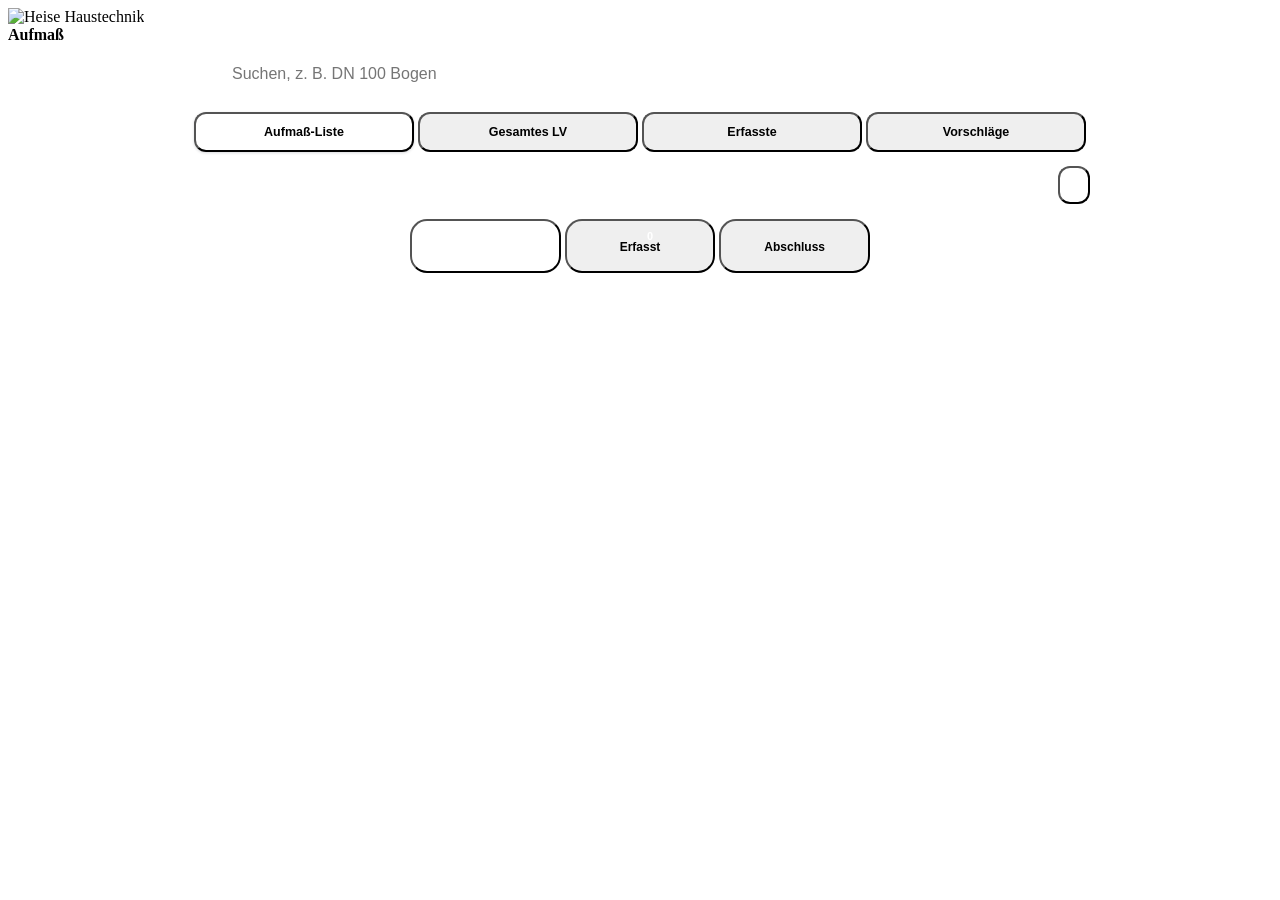
==== commit 4bab25d9: "Add files via upload" ====
--- a/public/aufmass/index.html
+++ b/public/aufmass/index.html
@@ -3,135 +3,135 @@
 <head>
 <meta charset="utf-8">
 <meta name="viewport" content="width=device-width, initial-scale=1, viewport-fit=cover">
-<meta name="theme-color" content="#1f3a5f">
+<meta name="theme-color" content="#ffffff">
 <title>Aufmaß</title>
+<link rel="stylesheet" href="/lib/heise-ui.css">
 <style>
-:root{
-  --bg:#f3f5f8; --card:#fff; --ink:#15202b; --muted:#5b6775; --line:#d9dee5;
-  --pri:#1f3a5f; --pri2:#2d5588; --acc:#e8f0fa; --ok:#1e7a46; --okbg:#e5f4ea;
-  --warn:#9a5b00; --warnbg:#fff4e0; --del:#b3261e;
-}
-*{box-sizing:border-box}
-html,body{margin:0;background:var(--bg);color:var(--ink);font:16px/1.4 system-ui,-apple-system,"Segoe UI",Roboto,Arial,sans-serif;-webkit-text-size-adjust:100%}
-button,input,textarea,select{font:inherit}
-header{position:sticky;top:0;z-index:20;background:var(--pri);color:#fff;padding:10px 16px calc(10px) ;padding-top:max(10px,env(safe-area-inset-top))}
-header h1{margin:0;font-size:17px;font-weight:650}
-header .sub{font-size:13px;opacity:.85}
-header .save{float:right;font-size:12px;opacity:.8;margin-top:3px}
-main{max-width:900px;margin:0 auto;padding:12px 16px 110px}
-nav.tabs{position:fixed;bottom:0;left:0;right:0;z-index:30;display:flex;background:#fff;border-top:1px solid var(--line);padding-bottom:env(safe-area-inset-bottom)}
-nav.tabs button{flex:1;border:0;background:none;padding:10px 4px 12px;font-size:14px;color:var(--muted);font-weight:600}
-nav.tabs button.on{color:var(--pri);box-shadow:inset 0 3px 0 var(--pri)}
-nav.tabs .cnt{display:inline-block;min-width:20px;padding:0 6px;border-radius:10px;background:var(--pri);color:#fff;font-size:12px;margin-left:4px}
-.view{display:none}.view.on{display:block}
-.toolbar{position:sticky;top:58px;z-index:10;background:var(--bg);padding:6px 0 8px}
-.search{width:100%;padding:12px 14px;border:1px solid var(--line);border-radius:10px;background:#fff;font-size:16px}
-.seg{display:flex;gap:6px;margin-top:8px;flex-wrap:wrap}
-.chip{border:1px solid var(--line);background:#fff;border-radius:20px;padding:7px 12px;font-size:14px;color:var(--ink)}
-.chip.on{background:var(--pri);border-color:var(--pri);color:#fff}
-.btn{border:0;border-radius:10px;padding:12px 16px;font-weight:650;background:var(--pri);color:#fff;cursor:pointer}
-.btn.sec{background:#fff;color:var(--pri);border:1px solid var(--pri)}
-.btn.ghost{background:none;color:var(--pri);padding:8px 10px}
-.btn.del{background:#fff;color:var(--del);border:1px solid var(--del)}
-.btn.block{display:block;width:100%}
-.btn:disabled{opacity:.45}
-.grp{display:flex;align-items:center;gap:6px;width:100%;text-align:left;margin:8px 0 4px;padding:12px;border:1px solid var(--line);border-radius:10px;background:var(--acc);font-weight:700;color:var(--pri);font-size:15px;cursor:pointer}
-.grp .n{color:var(--muted);font-weight:600;align-self:flex-start}
-.grp .arr{align-self:flex-start}
-.grp .tt{flex:1;min-width:0}
-.grp .gc{display:block;font-size:12px;color:var(--muted);font-weight:600;margin-top:2px}
+/* Aufmaß-App – seitenspezifisch; Grundlagen in /lib/heise-ui.css */
+:root{--pri:var(--brand);--muted:var(--ink-2);--card:var(--surface);--acc:var(--surface-2);--or:var(--accent);--or2:var(--accent-2);--warn:var(--amber);--warnbg:var(--amber-bg);--okbg:var(--ok-bg);--del:var(--red)}
+header.topbar .sync{display:flex;align-items:center;gap:6px;font-size:11.5px;font-weight:650;color:var(--ink-3);max-width:40%;text-align:right;line-height:1.25}
+header.topbar .sync .ic{width:16px;height:16px}
+main{max-width:900px;margin:0 auto;padding:4px 16px calc(110px + var(--safe-b))}
+.view{display:none}.view.on{display:block;animation:fade .2s}
+.toolbar{position:sticky;top:calc(64px + var(--safe-t));z-index:10;background:color-mix(in srgb,var(--bg) 92%,transparent);backdrop-filter:blur(10px);-webkit-backdrop-filter:blur(10px);padding:6px 0 10px;margin:0 -16px;padding-left:16px;padding-right:16px}
+.searchbox{position:relative}
+.searchbox .ic{position:absolute;left:14px;top:50%;transform:translateY(-50%);color:var(--ink-3)}
+.search{width:100%;min-height:48px;padding:0 14px 0 42px;border-radius:14px;border:1.5px solid var(--line);background:var(--surface);font-size:16px;outline:none}
+.search:focus{border-color:var(--accent);box-shadow:0 0 0 4px color-mix(in srgb,var(--accent) 16%,transparent)}
+.seg{display:grid;grid-template-columns:repeat(4,1fr);gap:4px;padding:4px;background:var(--surface-2);border-radius:15px;margin-top:10px}
+.seg .chip{min-height:40px;padding:4px 4px;border-radius:12px;font-weight:660;font-size:12.5px;color:var(--ink-2);line-height:1.15}
+.seg .chip.on{background:var(--surface);color:var(--ink);box-shadow:0 1px 3px rgba(13,21,36,.16)}
+.tbar2{display:flex;align-items:center;justify-content:space-between;gap:8px;margin-top:10px}
+.tbar2 .lnk{color:var(--brand-2);font-weight:650;font-size:13.5px;padding:6px 4px}
+.btn-free{display:inline-flex;align-items:center;gap:6px;min-height:38px;padding:0 14px;border-radius:12px;background:var(--amber-bg);color:var(--accent-2);font-weight:700;font-size:14px}
+.los{margin:22px 6px 8px;font-size:12px;font-weight:700;letter-spacing:.09em;text-transform:uppercase;color:var(--ink-3)}
+.grp{display:flex;align-items:flex-start;gap:10px;width:100%;text-align:left;margin:10px 0 6px;padding:14px 16px;border-radius:18px;background:var(--surface);box-shadow:var(--shadow);font-weight:720;color:var(--ink);font-size:15px}
+.grp .arr{display:grid;place-items:center;width:26px;height:26px;border-radius:9px;background:var(--surface-2);color:var(--ink-2);transition:transform .2s;flex:0 0 auto}
+.grp.open .arr{transform:rotate(90deg)}
+.grp .arr .ic{width:15px;height:15px}
+.grp .n{color:var(--ink-3);font-weight:680;font-variant-numeric:tabular-nums;padding-top:2px}
+.grp .tt{flex:1;min-width:0;padding-top:2px}
+.grp .gc{display:block;font-size:12.5px;color:var(--ink-3);font-weight:600;margin-top:3px}
 .grp .gc b{color:var(--ok)}
-.grp .arr{display:inline-block;transition:transform .15s;color:var(--muted)}
-.grp.open .arr{transform:rotate(90deg)}
-.los{margin:18px 0 4px;font-size:12px;font-weight:700;letter-spacing:.04em;text-transform:uppercase;color:var(--muted)}
-.sgrp{margin:10px 0 4px;font-size:13px;color:var(--muted);font-weight:600}
-.pos{display:flex;gap:10px;align-items:center;background:var(--card);border:1px solid var(--line);border-radius:10px;padding:10px 12px;margin:6px 0;cursor:pointer}
-.pos:active{background:var(--acc)}
+.sgrp{margin:12px 8px 6px;font-size:12.5px;color:var(--ink-3);font-weight:680}
+.pos{display:flex;gap:12px;align-items:center;background:var(--surface);border-radius:16px;padding:12px 14px;margin:6px 0;cursor:pointer;box-shadow:inset 0 0 0 1.5px var(--line);transition:transform .12s}
+.pos:active{transform:scale(.99);background:var(--surface-2)}
 .pos .l{flex:1;min-width:0}
-.pos .nr{font-size:12px;color:var(--muted);font-variant-numeric:tabular-nums}
-.pos .bz{font-weight:560;overflow-wrap:anywhere}
-.pos .r{text-align:right;white-space:nowrap;font-variant-numeric:tabular-nums}
-.pos .lv{font-size:12px;color:var(--muted)}
-.badge{display:inline-block;background:var(--okbg);color:var(--ok);border-radius:8px;padding:2px 8px;font-weight:700;font-size:14px}
-.badge.over{background:var(--warnbg);color:var(--warn)}
-.pos.free{border-style:dashed}
-.empty{color:var(--muted);text-align:center;padding:30px 10px}
-.card{background:var(--card);border:1px solid var(--line);border-radius:12px;padding:14px;margin:10px 0}
-.card h2{margin:0 0 10px;font-size:16px}
-label{display:block;font-size:13px;color:var(--muted);font-weight:600;margin:10px 0 4px}
-input.f,textarea.f,select.f{width:100%;padding:11px 12px;border:1px solid var(--line);border-radius:9px;background:#fff;font-size:16px}
-textarea.f{min-height:60px;resize:vertical}
+.pos .nr{font-size:12px;color:var(--ink-3);font-weight:600;font-variant-numeric:tabular-nums}
+.pos .bz{font-weight:650;overflow-wrap:anywhere;margin-top:1px}
+.pos .r{text-align:right;white-space:nowrap;font-variant-numeric:tabular-nums;display:grid;justify-items:end;gap:4px}
+.pos .lv{font-size:12px;color:var(--ink-3)}
+.badge{display:inline-flex;align-items:center;height:26px;padding:0 10px;border-radius:13px;background:var(--ok-bg);color:var(--ok);font-weight:750;font-size:13px}
+.badge.over{background:var(--amber-bg);color:var(--amber)}
+.pos.free{box-shadow:inset 0 0 0 1.5px var(--line);border:1.5px dashed var(--ink-3)}
+.empty{margin-top:14px}
+.card h2{font-size:17px;font-weight:760;margin-bottom:12px}
+label{display:block;margin:12px 0 6px}
+input.f,textarea.f,select.f{width:100%;min-height:50px;padding:0 14px;border-radius:14px;border:1.5px solid var(--line);background:var(--surface);outline:none;font-size:16px;-webkit-appearance:none;appearance:none}
+textarea.f{min-height:80px;padding:12px 14px;resize:vertical}
+input.f:focus,textarea.f:focus,select.f:focus{border-color:var(--accent);box-shadow:0 0 0 4px color-mix(in srgb,var(--accent) 16%,transparent)}
+input.f[readonly]{background:var(--surface-2);color:var(--ink-2)}
 .row{display:flex;gap:10px}.row>*{flex:1;min-width:0}
-.ent{border-top:1px solid var(--line);padding:8px 0;display:flex;gap:8px;align-items:flex-start}
+.ent{border-top:1px solid var(--line);padding:10px 0;display:flex;gap:10px;align-items:flex-start}
 .ent:first-child{border-top:0}
-.ent .q{font-weight:700;min-width:84px;font-variant-numeric:tabular-nums}
-.ent .o{flex:1;min-width:0;overflow-wrap:anywhere}
-.ent .o small{display:block;color:var(--muted)}
-.ent .x{display:flex;gap:2px}
-.icon{border:0;background:none;padding:6px 8px;border-radius:8px;color:var(--muted);font-size:15px;cursor:pointer}
-.icon:active{background:var(--acc)}
-.src{display:block;font-size:12px;color:var(--muted)}
-.src.pre{color:var(--warn);font-weight:600}
-.icon.ok{color:var(--ok);font-weight:800;font-size:18px}
-.sum{display:flex;justify-content:space-between;align-items:center;font-weight:700;padding-top:8px;border-top:2px solid var(--ink);margin-top:4px}
-/* sheet */
-.ov{position:fixed;inset:0;background:rgba(10,20,30,.45);z-index:50;display:none}
-.ov.on{display:block}
-.sheet{position:fixed;left:0;right:0;bottom:0;z-index:60;background:#fff;border-radius:16px 16px 0 0;max-height:92vh;overflow:auto;padding:16px 16px calc(20px + env(safe-area-inset-bottom));transform:translateY(105%);transition:transform .2s ease;max-width:900px;margin:0 auto}
+.ent .q{font-weight:750;min-width:78px;font-variant-numeric:tabular-nums;padding-top:6px}
+.ent .o{flex:1;min-width:0;overflow-wrap:anywhere;padding-top:6px}
+.ent .o small{display:block;color:var(--ink-2);font-size:13px}
+.ent .x{display:flex;gap:4px}
+.icon{width:38px;height:38px;border-radius:12px;display:grid;place-items:center;color:var(--ink-2);background:var(--surface-2)}
+.icon:active{transform:scale(.95)}
+.icon.ok{background:var(--ok-bg);color:var(--ok)}
+.icon .ic{width:18px;height:18px}
+.sum{display:flex;justify-content:space-between;align-items:center;font-weight:760;padding-top:10px;border-top:2px solid var(--ink);margin-top:4px}
+.ov{position:fixed;inset:0;background:rgba(8,13,21,.5);backdrop-filter:blur(3px);-webkit-backdrop-filter:blur(3px);z-index:50;display:none}
+.ov.on{display:block;animation:fade .2s}
+.sheet{position:fixed;left:0;right:0;bottom:0;z-index:60;background:var(--bg);border-radius:28px 28px 0 0;max-height:93dvh;overflow:auto;padding:22px 20px calc(20px + var(--safe-b));transform:translateY(105%);transition:transform .28s cubic-bezier(.2,.9,.3,1);max-width:640px;margin:0 auto;box-shadow:0 -24px 70px -20px rgba(0,0,0,.5)}
+.sheet::before{content:"";position:absolute;top:9px;left:50%;width:40px;height:5px;border-radius:3px;background:var(--line);transform:translateX(-50%)}
 .sheet.on{transform:none}
-.sheet .hd{display:flex;gap:10px;align-items:flex-start}
-.sheet .hd .t{flex:1}
-.sheet .nr{font-size:13px;color:var(--muted)}
-.sheet h3{margin:2px 0 4px;font-size:17px;overflow-wrap:anywhere}
-.calc{font-size:13px;color:var(--ok);min-height:18px;margin-top:3px}
-.calc.err{color:var(--del)}
-.qwrap{display:flex;align-items:center;gap:8px}
+@media(min-width:720px){.sheet{bottom:auto;top:50%;border-radius:28px;transform:translateY(-40%) scale(.98);opacity:0;pointer-events:none;transition:.2s}.sheet.on{transform:translateY(-50%);opacity:1;pointer-events:auto}.sheet::before{display:none}}
+.sheet .hd{display:flex;gap:12px;align-items:flex-start;margin-bottom:6px}
+.sheet .hd .t{flex:1;min-width:0}
+.sheet .nr{font-size:12.5px;color:var(--ink-3);font-weight:600}
+.sheet h3{margin:4px 0 2px;font-size:19px;font-weight:760;overflow-wrap:anywhere}
+.sheet .card{box-shadow:none;border:1.5px solid var(--line)}
+.calc{font-size:13px;color:var(--ok);min-height:18px;margin-top:4px;font-weight:600}
+.calc.err{color:var(--red)}
+.qwrap{display:flex;align-items:center;gap:10px}
 .qwrap input{flex:1}
-.qwrap .me{font-weight:700;color:var(--muted);min-width:36px}
-.stepper{display:flex;gap:6px;margin-top:6px}
-.stepper button{flex:1;padding:8px 0;border:1px solid var(--line);background:#fff;border-radius:8px;font-weight:600}
-.pick{border:1px solid var(--line);border-radius:10px;padding:10px;margin-top:8px;background:#fafbfc;max-height:46vh;overflow:auto}
-.pick .pg{font-size:12px;font-weight:700;color:var(--muted);margin:10px 0 4px;text-transform:uppercase;letter-spacing:.03em}
-.pi{display:block;width:100%;text-align:left;border:1px solid var(--line);background:#fff;border-radius:8px;padding:10px 12px;margin:4px 0;font-size:15px;cursor:pointer}
-.pi.u{border-color:var(--ok);background:var(--okbg)}
-.pi:active{background:var(--acc)}
-.al{display:flex;align-items:center;gap:6px;border-top:1px solid var(--line);padding:4px 0}
-.al:first-child{border-top:0}
-.al span{flex:1;min-width:0;overflow-wrap:anywhere;font-size:14px}
-details.ag{border:1px solid var(--line);border-radius:10px;padding:6px 10px;margin:6px 0;background:#fff}
-details.ag summary{font-weight:650;cursor:pointer;padding:4px 0}
-.sig{border:1.5px dashed var(--muted);border-radius:10px;background:#fcfcfd;touch-action:none;width:100%;height:170px;display:block}
-.sigbar{display:flex;justify-content:space-between;align-items:center;margin-top:4px;font-size:13px;color:var(--muted)}
-.note{background:var(--warnbg);color:var(--warn);border-radius:10px;padding:10px 12px;font-size:14px;margin:10px 0}
-.stat{display:flex;gap:10px;flex-wrap:wrap}
-.stat div{flex:1;min-width:120px;background:var(--acc);border-radius:10px;padding:10px 12px}
-.stat b{display:block;font-size:22px;color:var(--pri)}
+.qwrap .me{font-weight:750;color:var(--ink-2);min-width:36px}
+.stepper{display:grid;grid-template-columns:repeat(4,1fr);gap:6px;margin-top:8px}
+.stepper button{min-height:40px;border-radius:12px;background:var(--surface-2);font-weight:700}
+.stepper button:active{transform:scale(.96)}
+.sig{border:1.5px dashed var(--ink-3);border-radius:16px;background:var(--surface);touch-action:none;width:100%;height:170px;display:block}
+.sigbar{display:flex;justify-content:space-between;align-items:center;margin-top:6px;font-size:13px;color:var(--ink-3)}
+.note{background:var(--amber-bg);color:var(--amber);border-radius:16px;padding:12px 14px;font-size:14px;margin:0 0 12px;font-weight:600}
+button.note{display:flex;gap:10px;align-items:center;width:100%;text-align:left;margin:6px 0 4px}
+.stat{display:grid;grid-template-columns:repeat(3,1fr);gap:10px;margin-bottom:14px}
+.stat>div{background:var(--surface);border-radius:18px;padding:12px 14px;box-shadow:var(--shadow);font-size:12.5px;color:var(--ink-2);font-weight:600}
+.stat b{display:block;font-size:24px;color:var(--ink);font-weight:780;font-variant-numeric:tabular-nums}
+.stat .warn{grid-column:1/-1;background:var(--amber-bg);color:var(--amber);box-shadow:none}
+.stat .warn b{color:var(--amber)}
 .grid2{display:grid;grid-template-columns:1fr 1fr;gap:10px}
 @media(max-width:560px){.grid2{grid-template-columns:1fr}}
-.toast{position:fixed;left:50%;bottom:86px;transform:translateX(-50%);background:#15202b;color:#fff;padding:10px 16px;border-radius:10px;z-index:90;font-size:14px;opacity:0;transition:opacity .2s;pointer-events:none;max-width:90vw;text-align:center}
-.toast.on{opacity:1}
-.hint{font-size:13px;color:var(--muted)}
+.src{display:block;font-size:12px;color:var(--ink-3)}
+.src.pre{color:var(--amber);font-weight:680}
+.pick{border-radius:16px;padding:10px;margin-top:10px;background:var(--surface-2);max-height:46vh;overflow:auto}
+.pick .pg{font-size:11.5px;font-weight:700;color:var(--ink-3);margin:12px 4px 6px;text-transform:uppercase;letter-spacing:.06em}
+.pi{display:block;width:100%;text-align:left;background:var(--surface);border-radius:12px;padding:11px 12px;margin:5px 0;font-size:15px;box-shadow:inset 0 0 0 1.5px var(--line)}
+.pi.u{box-shadow:inset 0 0 0 2px var(--ok);background:var(--ok-bg)}
+.al{display:flex;align-items:center;gap:6px;border-top:1px solid var(--line);padding:6px 0}
+.al:first-of-type{border-top:0}
+.al span{flex:1;min-width:0;overflow-wrap:anywhere;font-size:14px}
+details.ag{border-radius:16px;padding:4px 12px;margin:8px 0;background:var(--surface-2)}
+details.ag summary{font-weight:700;cursor:pointer;padding:10px 0}
+nav.tabs{position:fixed;left:50%;transform:translateX(-50%);bottom:calc(12px + var(--safe-b));z-index:40;display:grid;grid-template-columns:repeat(3,1fr);gap:4px;padding:5px;width:min(460px,calc(100% - 24px));background:color-mix(in srgb,var(--surface) 92%,transparent);backdrop-filter:blur(14px);-webkit-backdrop-filter:blur(14px);border-radius:22px;box-shadow:0 10px 34px -10px rgba(13,21,36,.35),0 0 0 1px var(--line)}
+nav.tabs button{display:flex;flex-direction:column;align-items:center;gap:2px;min-height:54px;justify-content:center;border-radius:17px;font-size:12px;font-weight:680;color:var(--ink-3);position:relative}
+nav.tabs button .ic{width:22px;height:22px}
+nav.tabs button.on{background:var(--brand);color:#fff}
+nav.tabs .cnt{position:absolute;top:5px;right:calc(50% - 26px);min-width:20px;height:20px;padding:0 6px;border-radius:10px;background:var(--accent);color:#fff;font-size:11px;font-weight:800;display:grid;place-items:center}
+.hint{font-size:13px;color:var(--ink-3);margin-top:8px}
 </style>
+
 </head>
 <body>
-<header>
-  <span class="save" id="saveState"></span>
-  <h1><a href="/" style="color:#fff;text-decoration:none">‹</a> <span id="hdrTitle">Aufmaß</span></h1>
-  <div class="sub" id="hdrSub">Aufmaß 1 · NT 1 + Regenwasser</div>
+<header class="topbar">
+  <a href="/" class="iconbtn" id="backBtn" aria-label="Zur Projektübersicht"></a>
+  <div class="brand"><div class="lt"><img src="/lib/heise-logo.svg" alt="Heise Haustechnik"></div><div style="min-width:0"><b id="hdrTitle">Aufmaß</b><small id="hdrSub"></small></div></div>
+  <span class="sync" id="saveState"></span>
 </header>
 
 <main>
   <!-- POSITIONEN -->
   <section class="view on" id="v-pos">
     <div class="toolbar">
-      <input class="search" id="q" type="search" placeholder="Optional suchen, z. B. DN 100 Bogen" autocomplete="off">
+      <div class="searchbox"><span id="icSearch"></span><input class="search" id="q" type="search" placeholder="Suchen, z. B. DN 100 Bogen" autocomplete="off"></div>
       <div class="seg">
-        <button class="chip on" data-f="list">Aufmaß-Liste (94)</button>
-        <button class="chip" data-f="all">Gesamtes LV (543)</button>
-        <button class="chip" data-f="done">Nur erfasste</button>
-        <button class="chip" data-f="pre">Vorschläge prüfen</button>
-        <button class="chip" id="btnFree" style="margin-left:auto;border-color:var(--pri);color:var(--pri);font-weight:650">+ Freie Position</button>
+        <button class="chip on" data-f="list">Aufmaß-Liste</button>
+        <button class="chip" data-f="all">Gesamtes LV</button>
+        <button class="chip" data-f="done">Erfasste</button>
+        <button class="chip" data-f="pre">Vorschläge</button>
       </div>
+      <div class="tbar2"><span id="grpTools"></span><button class="btn-free" id="btnFree"></button></div>
     </div>
     <div id="preBanner"></div>
     <div id="posList"></div>
@@ -212,20 +212,25 @@
 </main>
 
 <nav class="tabs">
-  <button class="on" data-v="v-pos">Positionen</button>
-  <button data-v="v-sum">Erfasst<span class="cnt" id="cntTab">0</span></button>
-  <button data-v="v-end">Abschluss</button>
+  <button class="on" data-v="v-pos"><span data-ic="list"></span>Positionen</button>
+  <button data-v="v-sum"><span data-ic="ruler"></span>Erfasst<span class="cnt" id="cntTab">0</span></button>
+  <button data-v="v-end"><span data-ic="clip"></span>Abschluss</button>
 </nav>
 
 <div class="ov" id="ov"></div>
 <div class="sheet" id="sheet"></div>
 <div class="toast" id="toast"></div>
 
+<script src="/lib/heise-icons.js"></script>
 <script src="/lib/exceljs.min.js"></script>
 <script src="/lib/jspdf.umd.min.js"></script>
 <script src="/lib/jspdf.plugin.autotable.min.js"></script>
 <script>
 let LV = [];
+document.querySelectorAll('[data-ic]').forEach(e=>e.outerHTML=IC(e.dataset.ic));
+document.getElementById('backBtn').innerHTML=IC('back');
+document.getElementById('icSearch').outerHTML=IC('search');
+document.getElementById('btnFree').innerHTML=IC('plus','sm')+'Freie Position';
 const FIRMA = 'Heise Haustechnik GmbH & Co. KG · Braunlage';
 const AID = new URLSearchParams(location.search).get('id');
 const KEY = 'aufmass_'+AID;
@@ -302,7 +307,7 @@
 }
 function renderPreBanner(){
   const np=S.entries.filter(e=>e.pre).length;
-  $('#preBanner').innerHTML=np?`<button class="note" style="display:block;width:100%;text-align:left;border:0;cursor:pointer" onclick="showPre()"><b>${np} Vorschläge aus Rechnungen</b> warten auf Prüfung. Hier tippen, um sie anzuzeigen.</button>`:'';
+  $('#preBanner').innerHTML=np?`<button class="note" onclick="showPre()">${IC('receipt')}<span><b>${np} Vorschläge aus Rechnungen</b> warten auf Prüfung. Hier tippen, um sie anzuzeigen.</span></button>`:'';
 }
 function showPre(){ S.filter='pre'; $('#q').value=''; save(); renderPos(); window.scrollTo(0,0); }
 function renderPos(){
@@ -336,15 +341,12 @@
   const O=S.open[S.filter]||(S.open[S.filter]={});
   const defOpen = S.filter!=='all';
   let html='', n=0;
-  if(!q){
-    html+=`<div style="display:flex;justify-content:flex-end;gap:4px;margin:-4px 0 2px">
-      <button class="btn ghost" onclick="toggleAll(true)">Alle aufklappen</button><button class="btn ghost" onclick="toggleAll(false)">Alle zuklappen</button></div>`;
-  }
+  $('#grpTools').innerHTML = q? '' : `<button class="lnk" onclick="toggleAll(true)">Alle auf</button><button class="lnk" onclick="toggleAll(false)">Alle zu</button>`;
   for(const G of groups){
     if(!G.n) continue;
     if(G.los) html+=`<div class="los">Los ${esc(G.los.p)} · ${esc(G.los.b)}</div>`;
     const open = q ? true : (O[G.t.p]!==undefined ? O[G.t.p] : defOpen);
-    html+=`<button class="grp${open?' open':''}" data-t="${esc(G.t.p)}"><span class="arr">▸</span><span class="n">${esc(G.t.p)}</span><span class="tt">${esc(G.t.b)}<span class="gc">${G.n} Positionen${G.d?` · <b>${G.d} erfasst</b>`:''}</span></span></button>`;
+    html+=`<button class="grp${open?' open':''}" data-t="${esc(G.t.p)}"><span class="arr">${IC('chev')}</span><span class="n">${esc(G.t.p)}</span><span class="tt">${esc(G.t.b)}<span class="gc">${G.n} Positionen${G.d?` · <b>${G.d} erfasst</b>`:''}</span></span></button>`;
     if(open){
       let pendX=null;
       for(const it of G.items){
@@ -383,7 +385,7 @@
   const s=sumOf(key);
   $('#sheet').innerHTML=`
     <div class="hd"><div class="t"><div class="nr">${esc(p.p)}${free?' · freie Position'+(p.t?' · Zuordnung '+esc(titelOf(p.p)):' · ohne Zuordnung'):` · LV-Menge ${nf(p.m)} ${esc(p.me)}`}</div><h3>${esc(p.b)}</h3></div>
-      <button class="icon" onclick="closeSheet()" aria-label="Schließen" style="font-size:22px">✕</button></div>
+      <button class="icon" onclick="closeSheet()" aria-label="Schließen">${IC('x')}</button></div>
     ${free?`<div style="text-align:right"><button class="btn ghost" onclick="openFree(null,'${esc(p.p)}')">Position bearbeiten</button></div>`:''}
     <div class="card" style="margin-top:8px">
       <label for="e_q">Menge${ed?' (bearbeiten)':''}</label>
@@ -397,14 +399,14 @@
       <input class="f" id="e_b" autocomplete="off" placeholder="optional" value="${esc(ed?ed.bem:'')}">
       <div class="row" style="margin-top:12px">
         ${ed?`<button class="btn sec" onclick="openPos('${esc(key)}')">Abbrechen</button>`:''}
-        <button class="btn" id="e_add">${ed?'Änderung speichern':'Aufmaß hinzufügen'}</button>
+        <button class="btn cta" id="e_add">${ed?'Änderung speichern':'Aufmaß hinzufügen'}</button>
       </div>
     </div>
     <div class="card">
       <h2 style="margin-bottom:4px">Bisher erfasst (${ents.length})</h2>
       ${ents.length? ents.map(e=>`<div class="ent"><div class="q">${nf(e.qty)} ${esc(p.me)}</div>
         <div class="o">${esc(e.ort)||'<span class="hint">ohne Ort</span>'}${e.bem?`<small>${esc(e.bem)}</small>`:''}${entSrc(e)}</div>
-        <div class="x">${e.pre?`<button class="icon ok" onclick="okEnt('${e.id}')" aria-label="Menge bestätigen">✓</button>`:''}<button class="icon" onclick="openPos('${esc(key)}','${e.id}')" aria-label="Bearbeiten">✎</button><button class="icon" onclick="delEnt('${e.id}')" aria-label="Löschen">🗑</button></div></div>`).join('')
+        <div class="x">${e.pre?`<button class="icon ok" onclick="okEnt('${e.id}')" aria-label="Menge bestätigen">${IC('check')}</button>`:''}<button class="icon" onclick="openPos('${esc(key)}','${e.id}')" aria-label="Bearbeiten">${IC('edit')}</button><button class="icon" onclick="delEnt('${e.id}')" aria-label="Löschen">${IC('trash')}</button></div></div>`).join('')
         + `<div class="sum"><span>Summe</span><span>${nf(s)} ${esc(p.me)}</span></div>`
         : '<div class="hint">Noch nichts erfasst.</div>'}
     </div>`;
@@ -468,7 +470,7 @@
   const mes=['Stck','m','m²','m³','kg','h','psch','Wo'];
   $('#sheet').innerHTML=`
     <div class="hd"><div class="t"><div class="nr">${f?esc(f.p):'Neue freie Position'}</div><h3>${f?'Position bearbeiten':'Position, die nicht im LV steht'}</h3></div>
-    <button class="icon" onclick="closeSheet()" style="font-size:22px">✕</button></div>
+    <button class="icon" onclick="closeSheet()" aria-label="Schließen">${IC('x')}</button></div>
     <div class="card">
       <label for="f_b">Bezeichnung *</label>
       <input class="f" id="f_b" value="${esc(f?f.b:(prefill||''))}" placeholder="z. B. Brandschutzmanschette DN 100">
@@ -482,7 +484,7 @@
         ${LV.filter(o=>o.k==='T').map(o=>`<option value="${esc(o.p)}" ${f&&f.t===o.p?'selected':(!f&&S.lastT===o.p?'selected':'')}>${esc(o.p)} ${esc(o.b)}</option>`).join('')}</select>
       <div class="row" style="margin-top:12px">
         ${f?`<button class="btn del" id="f_del">Löschen</button>`:''}
-        <button class="btn" id="f_ok">${f?'Speichern':'Anlegen und aufmessen'}</button>
+        <button class="btn cta" id="f_ok">${f?'Speichern':'Anlegen und aufmessen'}</button>
       </div>
     </div>`;
   $('#ov').classList.add('on'); $('#sheet').classList.add('on');
@@ -510,13 +512,13 @@
   $('#cntTab').textContent=g.length;
   const np=S.entries.filter(e=>e.pre).length;
   $('#statBox').innerHTML=`<div><b>${g.length}</b>Positionen</div><div><b>${S.entries.length}</b>Einzelaufmaße</div><div><b>${S.free.length}</b>freie Positionen</div>`+
-    (np?`<div style="flex-basis:100%;background:var(--warnbg);color:var(--warn)"><b style="color:var(--warn)">${np}</b>Vorschläge aus Rechnungen noch nicht geprüft. Menge vor Ort kontrollieren, dann mit ✓ bestätigen oder mit ✎ anpassen.</div>`:'');
+    (np?`<div class="warn"><b>${np}</b>Vorschläge aus Rechnungen noch nicht geprüft. Menge vor Ort kontrollieren, dann mit Haken bestätigen oder mit Stift anpassen.</div>`:'');
   if(!g.length){ $('#sumList').innerHTML='<div class="empty">Noch nichts erfasst. Unter „Positionen“ eine Position antippen und Menge eintragen.</div>'; return; }
   $('#sumList').innerHTML=g.map(x=>`<div class="card">
     <div style="display:flex;gap:10px;cursor:pointer" onclick="openPos('${esc(x.p.p)}')"><div style="flex:1;min-width:0"><div class="hint">${esc(x.p.p)}${x.free?' · freie Position · '+(x.p.t?'Zuordnung '+esc(titelOf(x.p.p)):'ohne Zuordnung'):` · LV ${nf(x.p.m)} ${esc(x.p.me)}`}</div><b style="overflow-wrap:anywhere">${esc(x.p.b)}</b></div>
     <div><span class="badge${!x.free&&x.p.m>0&&x.sum>x.p.m?' over':''}">${nf(x.sum)} ${esc(x.p.me)}</span></div></div>
     <div style="margin-top:6px">${x.ents.map(e=>`<div class="ent"><div class="q">${nf(e.qty)}</div><div class="o">${esc(e.ort)||'<span class="hint">ohne Ort</span>'}${e.bem?`<small>${esc(e.bem)}</small>`:''}${entSrc(e)}</div>
-      <div class="x">${e.pre?`<button class="icon ok" onclick="okEnt('${e.id}')">✓</button>`:''}<button class="icon" onclick="openPos('${esc(x.p.p)}','${e.id}')">✎</button><button class="icon" onclick="delEnt('${e.id}')">🗑</button></div></div>`).join('')}</div></div>`).join('');
+      <div class="x">${e.pre?`<button class="icon ok" onclick="okEnt('${e.id}')" aria-label="Menge bestätigen">${IC('check')}</button>`:''}<button class="icon" onclick="openPos('${esc(x.p.p)}','${e.id}')" aria-label="Bearbeiten">${IC('edit')}</button><button class="icon" onclick="delEnt('${e.id}')" aria-label="Löschen">${IC('trash')}</button></div></div>`).join('')}</div></div>`).join('');
 }
 
 /* ---------- Kopfdaten ---------- */
@@ -566,16 +568,23 @@
 const dDE=d=>d?new Date(d).toLocaleDateString('de-DE'):'';
 const tsDE=d=>d?new Date(d).toLocaleString('de-DE',{dateStyle:'short',timeStyle:'short'}):'';
 
+let LOGO=null;
+async function logoData(){ if(LOGO) return LOGO;
+  try{ const b=await (await fetch('/lib/heise-logo.png')).blob(); LOGO=await new Promise(r=>{ const fr=new FileReader(); fr.onload=()=>r(fr.result); fr.readAsDataURL(b); }); }catch(e){ LOGO=''; }
+  return LOGO; }
 async function makePdf(){
   const { jsPDF } = window.jspdf;
   const doc=new jsPDF({unit:'mm',format:'a4'}); const W=210, M=14;
   const g=groups();
-  doc.setFont('helvetica','bold'); doc.setFontSize(16); doc.text('Aufmaß',M,18);
-  doc.setFont('helvetica','normal'); doc.setFontSize(9); doc.setTextColor(90); doc.text(FIRMA,W-M,18,{align:'right'}); doc.setTextColor(0);
-  doc.autoTable({startY:23,theme:'plain',styles:{fontSize:9.5,cellPadding:1.2},columnStyles:{0:{fontStyle:'bold',cellWidth:42}},margin:{left:M,right:M},
+  const lg=await logoData();
+  if(lg) doc.addImage(lg,'PNG',W-M-38,6,38,38*91.014/200);
+  doc.setTextColor(47,59,83); doc.setFont('helvetica','bold'); doc.setFontSize(18); doc.text('Aufmaß',M,17);
+  doc.setFont('helvetica','normal'); doc.setFontSize(8.5); doc.setTextColor(100); doc.text('Heise Haustechnik GmbH & Co. KG · Ramsenweg 2c · 38700 Braunlage',M,22); doc.setTextColor(58,58,58);
+  doc.setDrawColor(226,83,4); doc.setLineWidth(0.8); doc.line(M,27,W-M,27); doc.setLineWidth(0.2);
+  doc.autoTable({startY:30,theme:'plain',styles:{fontSize:9.5,cellPadding:1.2},columnStyles:{0:{fontStyle:'bold',cellWidth:42}},margin:{left:M,right:M},
     body:[['Bauvorhaben',S.head.bv],['Aufmaß',S.head.bez],['Datum',dDE(S.head.dat)],['Aufgemessen von',S.head.mon],['Für AG / Bauleitung',S.head.ag]].concat(S.head.bem?[['Bemerkung',S.head.bem]]:[])});
-  const hs={fillColor:[31,58,95],textColor:255,fontStyle:'bold',fontSize:9};
-  doc.setFont('helvetica','bold'); doc.setFontSize(11.5); doc.text('1. Zusammenstellung je Position',M,doc.lastAutoTable.finalY+8);
+  const hs={fillColor:[47,59,83],textColor:255,fontStyle:'bold',fontSize:9};
+  doc.setTextColor(47,59,83); doc.setFont('helvetica','bold'); doc.setFontSize(11.5); doc.text('1. Zusammenstellung je Position',M,doc.lastAutoTable.finalY+8);
   doc.autoTable({startY:doc.lastAutoTable.finalY+10,margin:{left:M,right:M},headStyles:hs,styles:{fontSize:8.5,cellPadding:1.6,valign:'top'},
     head:[['Pos.-Nr.','Bezeichnung','LV-Menge','Aufmaß','ME']],
     columnStyles:{0:{cellWidth:24},2:{halign:'right',cellWidth:20},3:{halign:'right',cellWidth:20,fontStyle:'bold'},4:{cellWidth:12}},
@@ -587,7 +596,7 @@
   doc.autoTable({startY:y+2,margin:{left:M,right:M},headStyles:hs,styles:{fontSize:8,cellPadding:1.4,valign:'top'},
     head:[['Pos.-Nr.','Bezeichnung','Menge','ME','Raum / Ort','Bemerkung']],
     columnStyles:{0:{cellWidth:22},1:{cellWidth:52},2:{halign:'right',cellWidth:16},3:{cellWidth:11},4:{cellWidth:38}},
-    body,didParseCell:d=>{ if(d.section==='body' && String(d.row.raw[0]?.content||'').startsWith('Summe')) d.cell.styles.fillColor=[232,240,250]; }});
+    body,didParseCell:d=>{ if(d.section==='body' && String(d.row.raw[0]?.content||'').startsWith('Summe')) d.cell.styles.fillColor=[244,245,247]; }});
   y=doc.lastAutoTable.finalY+10; if(y>235){doc.addPage();y=24;}
   doc.setFont('helvetica','bold'); doc.setFontSize(11.5); doc.text('3. Bestätigung',M,y);
   doc.setFont('helvetica','normal'); doc.setFontSize(8.5); doc.text('Das vorstehende Aufmaß wurde gemeinsam vor Ort festgestellt.',M,y+5);
@@ -610,7 +619,7 @@
 async function makeXlsx(){
   const wb=new ExcelJS.Workbook(); wb.creator='Aufmaß-App Heise Haustechnik';
   const g=groups();
-  const hdrFill={type:'pattern',pattern:'solid',fgColor:{argb:'FF1F3A5F'}};
+  const hdrFill={type:'pattern',pattern:'solid',fgColor:{argb:'FF2F3B53'}};
   const bd={top:{style:'thin',color:{argb:'FFBFC7D1'}},bottom:{style:'thin',color:{argb:'FFBFC7D1'}},left:{style:'thin',color:{argb:'FFBFC7D1'}},right:{style:'thin',color:{argb:'FFBFC7D1'}}};
   const styleHead=r=>{ r.eachCell(c=>{c.fill=hdrFill;c.font={bold:true,color:{argb:'FFFFFFFF'}};c.alignment={vertical:'middle',wrapText:true};c.border=bd;}); r.height=22; };
   const numFmt='#,##0.###';
@@ -619,7 +628,9 @@
   const ws=wb.addWorksheet('Aufmaß Summen',{pageSetup:{paperSize:9,orientation:'landscape',fitToPage:true,fitToWidth:1,fitToHeight:0},views:[{state:'frozen',ySplit:8}]});
   ws.columns=[{width:14},{width:60},{width:12},{width:7},{width:14},{width:40},{width:40},{width:12},{width:40}];
   ws.getCell('A1').value='Aufmaß'; ws.getCell('A1').font={bold:true,size:16};
-  ws.getCell('F1').value=FIRMA; ws.getCell('F1').font={color:{argb:'FF666666'}};
+  ws.getCell('A1').font={bold:true,size:16,color:{argb:'FF2F3B53'},name:'Montserrat'};
+  const lgx=await logoData(); if(lgx){ const li=wb.addImage({base64:lgx,extension:'png'}); ws.addImage(li,{tl:{col:6.2,row:0.2},ext:{width:170,height:170*91.014/200}}); }
+  ws.getCell('C1').value=FIRMA; ws.getCell('C1').font={color:{argb:'FF646B78'}};
   [['Bauvorhaben',S.head.bv],['Aufmaß',S.head.bez],['Datum',S.head.dat?new Date(S.head.dat):''],['Aufgemessen von',S.head.mon],['Für AG / Bauleitung',S.head.ag]].forEach((r,i)=>{
     ws.getCell('A'+(i+2)).value=r[0]; ws.getCell('A'+(i+2)).font={bold:true}; ws.getCell('B'+(i+2)).value=r[1]||''; });
   ws.getCell('B4').numFmt='dd.mm.yyyy'; ws.getCell('B4').alignment={horizontal:'left'};
@@ -678,7 +689,7 @@
   const A=areas(); const gs=[...new Set(A.map(a=>a.g))];
   const openG=new Set([...document.querySelectorAll('details.ag[open]')].map(d=>d.dataset.g));
   $('#areaList').innerHTML=gs.map(g=>`<details class="ag" data-g="${esc(g)}" ${openG.has(g)?'open':''}><summary>${esc(g)} <span class="hint">(${A.filter(a=>a.g===g).length})</span></summary>`+
-    A.map((a,i)=>a.g!==g?'':`<div class="al"><span>${esc(a.n)}</span><button class="icon" data-ren="${i}" aria-label="Umbenennen">✎</button><button class="icon" data-del="${i}" aria-label="Löschen">✕</button></div>`).join('')+`</details>`).join('');
+    A.map((a,i)=>a.g!==g?'':`<div class="al"><span>${esc(a.n)}</span><button class="icon" data-ren="${i}" aria-label="Umbenennen">${IC('edit')}</button><button class="icon" data-del="${i}" aria-label="Löschen">${IC('x')}</button></div>`).join('')+`</details>`).join('');
   $('#dl_ag').innerHTML=gs.map(g=>`<option value="${esc(g)}">`).join('');
   $('#areaList').querySelectorAll('[data-del]').forEach(b=>b.onclick=()=>{ const A2=areas().slice(); A2.splice(+b.dataset.del,1); S.areas=A2; save(); renderAreas(); });
   $('#areaList').querySelectorAll('[data-ren]').forEach(b=>b.onclick=()=>{ const A2=areas().map(a=>({...a})); const a=A2[+b.dataset.ren]; const n=prompt('Bereich umbenennen:',a.n); if(n&&n.trim()){ a.n=n.trim(); S.areas=A2; save(); renderAreas(); } });
@@ -710,7 +721,7 @@
   const head=BASE.h!==hKey(), ar=BASE.a!==aKey(S.areas);
   return {e,f,de,df,head,areas:ar,n:e.length+f.length+de.length+df.length+(head?1:0)+(ar?1:0)};
 }
-function setSync(kind,txt){ const el=$('#saveState'); el.textContent=txt; el.style.color=kind==='err'?'#ffd28a':''; }
+function setSync(kind,txt){ const el=$('#saveState'); el.innerHTML=IC(kind==='err'?'cloudoff':(txt.startsWith('✓')?'cloud':'sync'))+'<span>'+esc(txt.replace(/^✓ /,''))+'</span>'; el.style.color=kind==='err'?'var(--amber)':(txt.startsWith('✓')?'var(--ok)':''); }
 function syncStatus(){
   const d=diff();
   if(!navigator.onLine) setSync('err', d.n? `offline · ${d.n} Änderung${d.n>1?'en':''} warten` : 'offline · lokal gespeichert');
